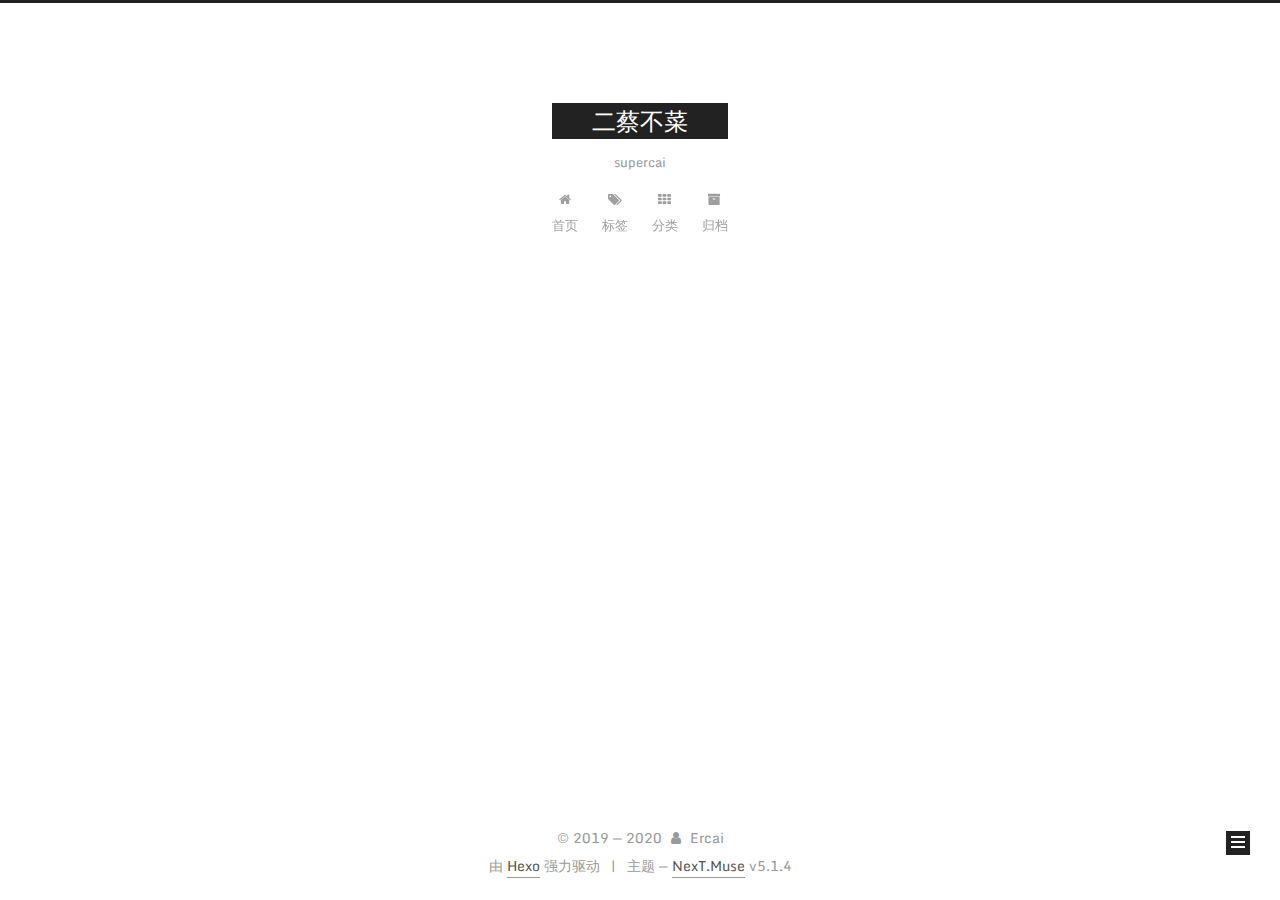
==== archives/index.html @ 33821947 "Site updated: 2020-01-08 11:43:09" ====
<!DOCTYPE html>



  


<html class="theme-next muse use-motion" lang="zh-Hans">
<head>
  <meta charset="UTF-8"/>
<meta http-equiv="X-UA-Compatible" content="IE=edge" />
<meta name="viewport" content="width=device-width, initial-scale=1, maximum-scale=1"/>
<meta name="theme-color" content="#222">









<meta http-equiv="Cache-Control" content="no-transform" />
<meta http-equiv="Cache-Control" content="no-siteapp" />
















  
  
  <link href="/lib/fancybox/source/jquery.fancybox.css?v=2.1.5" rel="stylesheet" type="text/css" />




  
  
  
  

  
    
    
  

  
    
      
    

    
  

  

  
    
      
    

    
  

  
    
      
    

    
  

  
    
    
    <link href="//fonts.googleapis.com/css?family=Monda:300,300italic,400,400italic,700,700italic|Roboto Slab:300,300italic,400,400italic,700,700italic|Lobster Two:300,300italic,400,400italic,700,700italic|PT Mono:300,300italic,400,400italic,700,700italic&subset=latin,latin-ext" rel="stylesheet" type="text/css">
  






<link href="/lib/font-awesome/css/font-awesome.min.css?v=4.6.2" rel="stylesheet" type="text/css" />

<link href="/css/main.css?v=5.1.4" rel="stylesheet" type="text/css" />


  <link rel="apple-touch-icon" sizes="180x180" href="/images/apple-touch-icon-next.png?v=5.1.4">


  <link rel="icon" type="image/png" sizes="32x32" href="/images/favicon-32x32-next.png?v=5.1.4">


  <link rel="icon" type="image/png" sizes="16x16" href="/images/favicon-16x16-next.png?v=5.1.4">


  <link rel="mask-icon" href="/images/logo.svg?v=5.1.4" color="#222">





  <meta name="keywords" content="hexo,博客，生活，技术，代码" />





  <link rel="alternate" href="/atom.xml" title="二蔡不菜" type="application/atom+xml" />






<meta name="description" content="爱折腾的码工，欢迎关注">
<meta property="og:type" content="website">
<meta property="og:title" content="二蔡不菜">
<meta property="og:url" content="http://yoursite.com/archives/index.html">
<meta property="og:site_name" content="二蔡不菜">
<meta property="og:description" content="爱折腾的码工，欢迎关注">
<meta property="article:author" content="Ercai">
<meta property="article:tag" content="‘Java">
<meta property="article:tag" content="SSM">
<meta property="article:tag" content="SpringBoot">
<meta property="article:tag" content="SpringCloud">
<meta property="article:tag" content="Vue">
<meta property="article:tag" content="ngnix’">
<meta name="twitter:card" content="summary">



<script type="text/javascript" id="hexo.configurations">
  var NexT = window.NexT || {};
  var CONFIG = {
    root: '/',
    scheme: 'Muse',
    version: '5.1.4',
    sidebar: {"position":"left","display":"post","offset":12,"b2t":false,"scrollpercent":false,"onmobile":false},
    fancybox: true,
    tabs: true,
    motion: {"enable":true,"async":false,"transition":{"post_block":"fadeIn","post_header":"slideDownIn","post_body":"slideDownIn","coll_header":"slideLeftIn","sidebar":"slideUpIn"}},
    duoshuo: {
      userId: '0',
      author: '博主'
    },
    algolia: {
      applicationID: '',
      apiKey: '',
      indexName: '',
      hits: {"per_page":10},
      labels: {"input_placeholder":"Search for Posts","hits_empty":"We didn't find any results for the search: ${query}","hits_stats":"${hits} results found in ${time} ms"}
    }
  };
</script>



  <link rel="canonical" href="http://yoursite.com/archives/"/>





  <title>归档 | 二蔡不菜</title>
  








<meta name="generator" content="Hexo 4.2.0"></head>

<body itemscope itemtype="http://schema.org/WebPage" lang="zh-Hans">

  
  
    
  

  <div class="container sidebar-position-left page-archive">
    <div class="headband"></div>

    <header id="header" class="header" itemscope itemtype="http://schema.org/WPHeader">
      <div class="header-inner"><div class="site-brand-wrapper">
  <div class="site-meta ">
    

    <div class="custom-logo-site-title">
      <a href="/"  class="brand" rel="start">
        <span class="logo-line-before"><i></i></span>
        <span class="site-title">二蔡不菜</span>
        <span class="logo-line-after"><i></i></span>
      </a>
    </div>
      
        <p class="site-subtitle">supercai</p>
      
  </div>

  <div class="site-nav-toggle">
    <button>
      <span class="btn-bar"></span>
      <span class="btn-bar"></span>
      <span class="btn-bar"></span>
    </button>
  </div>
</div>

<nav class="site-nav">
  

  
    <ul id="menu" class="menu">
      
        
        <li class="menu-item menu-item-home">
          <a href="/%20" rel="section">
            
              <i class="menu-item-icon fa fa-fw fa-home"></i> <br />
            
            首页
          </a>
        </li>
      
        
        <li class="menu-item menu-item-tags">
          <a href="/tags/%20" rel="section">
            
              <i class="menu-item-icon fa fa-fw fa-tags"></i> <br />
            
            标签
          </a>
        </li>
      
        
        <li class="menu-item menu-item-categories">
          <a href="/categories/%20" rel="section">
            
              <i class="menu-item-icon fa fa-fw fa-th"></i> <br />
            
            分类
          </a>
        </li>
      
        
        <li class="menu-item menu-item-archives">
          <a href="/archives/%20" rel="section">
            
              <i class="menu-item-icon fa fa-fw fa-archive"></i> <br />
            
            归档
          </a>
        </li>
      

      
    </ul>
  

  
</nav>



 </div>
    </header>

    <main id="main" class="main">
      <div class="main-inner">
        <div class="content-wrap">
          <div id="content" class="content">
            

  
  
  
  <div class="post-block archive">
    <div id="posts" class="posts-collapse">
      <span class="archive-move-on"></span>

      <span class="archive-page-counter">
        
        
        
          
        
        嗯..! 目前共计 1 篇日志。 继续努力。
      </span>

      

        
        
        

        
          
          <div class="collection-title">
            <h1 class="archive-year" id="archive-year-2020">2020</h1>
          </div>
        
        

        

  <article class="post post-type-normal" itemscope itemtype="http://schema.org/Article">
    <header class="post-header">

      <h2 class="post-title">
        
            <a class="post-title-link" href="/2020/01/08/hello-world/" itemprop="url">
              
                <span itemprop="name">Hello World</span>
              
            </a>
        
      </h2>

      <div class="post-meta">
        <time class="post-time" itemprop="dateCreated"
              datetime="2020-01-08T09:48:55+08:00"
              content="2020-01-08" >
          01-08
        </time>
      </div>

    </header>
  </article>



      

    </div>
  </div>
  
  
  

  



          </div>
          


          

        </div>
        
          
  
  <div class="sidebar-toggle">
    <div class="sidebar-toggle-line-wrap">
      <span class="sidebar-toggle-line sidebar-toggle-line-first"></span>
      <span class="sidebar-toggle-line sidebar-toggle-line-middle"></span>
      <span class="sidebar-toggle-line sidebar-toggle-line-last"></span>
    </div>
  </div>

  <aside id="sidebar" class="sidebar">
    
    <div class="sidebar-inner">

      

      

      <section class="site-overview-wrap sidebar-panel sidebar-panel-active">
        <div class="site-overview">
          <div class="site-author motion-element" itemprop="author" itemscope itemtype="http://schema.org/Person">
            
              <p class="site-author-name" itemprop="name">Ercai</p>
              <p class="site-description motion-element" itemprop="description">爱折腾的码工，欢迎关注</p>
          </div>

          <nav class="site-state motion-element">

            
              <div class="site-state-item site-state-posts">
              
                <a href="/archives/%20%7C%7C%20archive">
              
                  <span class="site-state-item-count">1</span>
                  <span class="site-state-item-name">日志</span>
                </a>
              </div>
            

            

            

          </nav>

          
            <div class="feed-link motion-element">
              <a href="/atom.xml" rel="alternate">
                <i class="fa fa-rss"></i>
                RSS
              </a>
            </div>
          

          
            <div class="links-of-author motion-element">
                
                  <span class="links-of-author-item">
                    <a href="https://github.com/supercai0125" target="_blank" title="GitHub">
                      
                        <i class="fa fa-fw fa-github"></i></a>
                  </span>
                
                  <span class="links-of-author-item">
                    <a href="mailto:csq18397395586@gmail.com" target="_blank" title="E-Mail">
                      
                        <i class="fa fa-fw fa-envelope"></i></a>
                  </span>
                
            </div>
          

          
          

          
          
            <div class="links-of-blogroll motion-element links-of-blogroll-block">
              <div class="links-of-blogroll-title">
                <i class="fa  fa-fw fa-list"></i>
                近期文章
              </div>
              <ul class="links-of-blogroll-list">
                
                  <li class="links-of-blogroll-item">
                    <a href="https://sun-xyu.github.io/2018/10/16/hexo_next_blog/" title="Hexo+NexT 打造一个炫酷博客" target="_blank">Hexo+NexT 打造一个炫酷博客</a>
                  </li>
                
                  <li class="links-of-blogroll-item">
                    <a href="https://sun-xyu.github.io/2018/10/14/hexo_create_blog/" title="Hexo 搭建个人博客" target="_blank">Hexo 搭建个人博客</a>
                  </li>
                
              </ul>
            </div>
          

          

        </div>
      </section>

      

      

    </div>
  </aside>


        
      </div>
    </main>

    <footer id="footer" class="footer">
      <div class="footer-inner">
        <div class="copyright">&copy; 2019 &mdash; <span itemprop="copyrightYear">2020</span>
  <span class="with-love">
    <i class="fa fa-user"></i>
  </span>
  <span class="author" itemprop="copyrightHolder">Ercai</span>

  
</div>


  <div class="powered-by">由 <a class="theme-link" target="_blank" href="https://hexo.io">Hexo</a> 强力驱动</div>



  <span class="post-meta-divider">|</span>



  <div class="theme-info">主题 &mdash; <a class="theme-link" target="_blank" href="https://github.com/iissnan/hexo-theme-next">NexT.Muse</a> v5.1.4</div>




        







        
      </div>
    </footer>

    
      <div class="back-to-top">
        <i class="fa fa-arrow-up"></i>
        
      </div>
    

    

  </div>

  

<script type="text/javascript">
  if (Object.prototype.toString.call(window.Promise) !== '[object Function]') {
    window.Promise = null;
  }
</script>









  












  
  
    <script type="text/javascript" src="/lib/jquery/index.js?v=2.1.3"></script>
  

  
  
    <script type="text/javascript" src="/lib/fastclick/lib/fastclick.min.js?v=1.0.6"></script>
  

  
  
    <script type="text/javascript" src="/lib/jquery_lazyload/jquery.lazyload.js?v=1.9.7"></script>
  

  
  
    <script type="text/javascript" src="/lib/velocity/velocity.min.js?v=1.2.1"></script>
  

  
  
    <script type="text/javascript" src="/lib/velocity/velocity.ui.min.js?v=1.2.1"></script>
  

  
  
    <script type="text/javascript" src="/lib/fancybox/source/jquery.fancybox.pack.js?v=2.1.5"></script>
  


  


  <script type="text/javascript" src="/js/src/utils.js?v=5.1.4"></script>

  <script type="text/javascript" src="/js/src/motion.js?v=5.1.4"></script>



  
  

  

  


  <script type="text/javascript" src="/js/src/bootstrap.js?v=5.1.4"></script>



  


  




	





  





  












  





  

  

  

  
  

  

  

  

</body>
</html>
---- css/main.css ----
/* normalize.css v3.0.2 | MIT License | git.io/normalize */
html {
  font-family: sans-serif; /* 1 */
  -ms-text-size-adjust: 100%; /* 2 */
  -webkit-text-size-adjust: 100%; /* 2 */
}
body {
  margin: 0;
}
article,
aside,
details,
figcaption,
figure,
footer,
header,
hgroup,
main,
menu,
nav,
section,
summary {
  display: block;
}
audio,
canvas,
progress,
video {
  display: inline-block; /* 1 */
  vertical-align: baseline; /* 2 */
}
audio:not([controls]) {
  display: none;
  height: 0;
}
[hidden],
template {
  display: none;
}
a {
  background-color: transparent;
}
a:active,
a:hover {
  outline: 0;
}
abbr[title] {
  border-bottom: 1px dotted;
}
b,
strong {
  font-weight: bold;
}
dfn {
  font-style: italic;
}
h1 {
  font-size: 2em;
  margin: 0.67em 0;
}
mark {
  background: #ff0;
  color: #000;
}
small {
  font-size: 80%;
}
sub,
sup {
  font-size: 75%;
  line-height: 0;
  position: relative;
  vertical-align: baseline;
}
sup {
  top: -0.5em;
}
sub {
  bottom: -0.25em;
}
img {
  border: 0;
}
svg:not(:root) {
  overflow: hidden;
}
figure {
  margin: 1em 40px;
}
hr {
  -moz-box-sizing: content-box;
  box-sizing: content-box;
  height: 0;
}
pre {
  overflow: auto;
}
code,
kbd,
pre,
samp {
  font-family: monospace, monospace;
  font-size: 1em;
}
button,
input,
optgroup,
select,
textarea {
  color: inherit; /* 1 */
  font: inherit; /* 2 */
  margin: 0; /* 3 */
}
button {
  overflow: visible;
}
button,
select {
  text-transform: none;
}
button,
html input[type="button"],
input[type="reset"],
input[type="submit"] {
  -webkit-appearance: button; /* 2 */
  cursor: pointer; /* 3 */
}
button[disabled],
html input[disabled] {
  cursor: default;
}
button::-moz-focus-inner,
input::-moz-focus-inner {
  border: 0;
  padding: 0;
}
input {
  line-height: normal;
}
input[type="checkbox"],
input[type="radio"] {
  box-sizing: border-box; /* 1 */
  padding: 0; /* 2 */
}
input[type="number"]::-webkit-inner-spin-button,
input[type="number"]::-webkit-outer-spin-button {
  height: auto;
}
input[type="search"] {
  -webkit-appearance: textfield; /* 1 */
  -moz-box-sizing: content-box;
  -webkit-box-sizing: content-box; /* 2 */
  box-sizing: content-box;
}
input[type="search"]::-webkit-search-cancel-button,
input[type="search"]::-webkit-search-decoration {
  -webkit-appearance: none;
}
fieldset {
  border: 1px solid #c0c0c0;
  margin: 0 2px;
  padding: 0.35em 0.625em 0.75em;
}
legend {
  border: 0; /* 1 */
  padding: 0; /* 2 */
}
textarea {
  overflow: auto;
}
optgroup {
  font-weight: bold;
}
table {
  border-collapse: collapse;
  border-spacing: 0;
}
td,
th {
  padding: 0;
}
::selection {
  background: #262a30;
  color: #fff;
}
body {
  position: relative;
  font-family: 'Monda', "PingFang SC", "Microsoft YaHei", sans-serif;
  font-size: 14px;
  line-height: 2;
  color: #555;
  background: #fff;
}
@media (max-width: 767px) {
  body {
    padding-right: 0 !important;
  }
}
@media (min-width: 768px) and (max-width: 991px) {
  body {
    padding-right: 0 !important;
  }
}
@media (min-width: 1600px) {
  body {
    font-size: 16px;
  }
}
h1,
h2,
h3,
h4,
h5,
h6 {
  margin: 0;
  padding: 0;
  font-weight: bold;
  line-height: 1.5;
  font-family: 'Roboto Slab', 'Monda', "PingFang SC", "Microsoft YaHei", sans-serif;
}
h2,
h3,
h4,
h5,
h6 {
  margin: 20px 0 15px;
}
h1 {
  font-size: 22px;
}
@media (max-width: 767px) {
  h1 {
    font-size: 18px;
  }
}
h2 {
  font-size: 20px;
}
@media (max-width: 767px) {
  h2 {
    font-size: 16px;
  }
}
h3 {
  font-size: 18px;
}
@media (max-width: 767px) {
  h3 {
    font-size: 14px;
  }
}
h4 {
  font-size: 16px;
}
@media (max-width: 767px) {
  h4 {
    font-size: 12px;
  }
}
h5 {
  font-size: 14px;
}
@media (max-width: 767px) {
  h5 {
    font-size: 10px;
  }
}
h6 {
  font-size: 12px;
}
@media (max-width: 767px) {
  h6 {
    font-size: 8px;
  }
}
p {
  margin: 0 0 20px 0;
}
a {
  color: #555;
  text-decoration: none;
  outline: none;
  border-bottom: 1px solid #999;
  word-wrap: break-word;
}
a:hover {
  color: #222;
  border-bottom-color: #222;
}
blockquote {
  margin: 0;
  padding: 0;
}
img {
  display: block;
  margin: auto;
  max-width: 100%;
  height: auto;
}
hr {
  margin: 40px 0;
  height: 3px;
  border: none;
  background-color: #ddd;
  background-image: repeating-linear-gradient(-45deg, #fff, #fff 4px, transparent 4px, transparent 8px);
}
blockquote {
  padding: 0 15px;
  color: #666;
  border-left: 4px solid #ddd;
}
blockquote cite::before {
  content: "-";
  padding: 0 5px;
}
dt {
  font-weight: 700;
}
dd {
  margin: 0;
  padding: 0;
}
kbd {
  border: 1px solid #ccc;
  border-radius: 0.2em;
  box-shadow: 0.1em 0.1em 0.2em rgba(0,0,0,0.1);
  background-color: #f9f9f9;
  font-family: inherit;
  background-image: -webkit-linear-gradient(top, #eee, #fff, #eee);
  padding: 0.1em 0.3em;
  white-space: nowrap;
}
.text-left {
  text-align: left;
}
.text-center {
  text-align: center;
}
.text-right {
  text-align: right;
}
.text-justify {
  text-align: justify;
}
.text-nowrap {
  white-space: nowrap;
}
.text-lowercase {
  text-transform: lowercase;
}
.text-uppercase {
  text-transform: uppercase;
}
.text-capitalize {
  text-transform: capitalize;
}
.center-block {
  display: block;
  margin-left: auto;
  margin-right: auto;
}
.clearfix:before,
.clearfix:after {
  content: " ";
  display: table;
}
.clearfix:after {
  clear: both;
}
.pullquote {
  width: 45%;
}
.pullquote.left {
  float: left;
  margin-left: 5px;
  margin-right: 10px;
}
.pullquote.right {
  float: right;
  margin-left: 10px;
  margin-right: 5px;
}
.affix.affix.affix {
  position: fixed;
}
.translation {
  margin-top: -20px;
  font-size: 14px;
  color: #999;
}
.scrollbar-measure {
  width: 100px;
  height: 100px;
  overflow: scroll;
  position: absolute;
  top: -9999px;
}
.use-motion .motion-element {
  opacity: 0;
}
table {
  margin: 20px 0;
  width: 100%;
  border-collapse: collapse;
  border-spacing: 0;
  border: 1px solid #ddd;
  font-size: 14px;
  table-layout: fixed;
  word-wrap: break-all;
}
table>tbody>tr:nth-of-type(odd) {
  background-color: #f9f9f9;
}
table>tbody>tr:hover {
  background-color: #f5f5f5;
}
caption,
th,
td {
  padding: 8px;
  text-align: left;
  vertical-align: middle;
  font-weight: normal;
}
th,
td {
  border-bottom: 3px solid #ddd;
  border-right: 1px solid #eee;
}
th {
  padding-bottom: 10px;
  font-weight: 700;
}
td {
  border-bottom-width: 1px;
}
html,
body {
  height: 100%;
}
.container {
  position: relative;
  min-height: 100%;
}
.header-inner {
  margin: 0 auto;
  padding: 100px 0 70px;
  width: 700px;
}
@media (min-width: 1600px) {
  .container .header-inner {
    width: 900px;
  }
}
.main {
  padding-bottom: 150px;
}
.main-inner {
  margin: 0 auto;
  width: 700px;
}
@media (min-width: 1600px) {
  .container .main-inner {
    width: 900px;
  }
}
.footer {
  position: absolute;
  left: 0;
  bottom: 0;
  width: 100%;
  min-height: 50px;
}
.footer-inner {
  box-sizing: border-box;
  margin: 20px auto;
  width: 700px;
}
@media (min-width: 1600px) {
  .container .footer-inner {
    width: 900px;
  }
}
pre,
.highlight {
  overflow: auto;
  margin: 20px 0;
  padding: 0;
  font-size: 13px;
  color: #4d4d4c;
  background: #f7f7f7;
  line-height: 1.6;
}
pre,
code {
  font-family: 'PT Mono', consolas, Menlo, "PingFang SC", "Microsoft YaHei", monospace;
}
code {
  padding: 2px 4px;
  word-wrap: break-word;
  color: #555;
  background: #eee;
  border-radius: 3px;
  font-size: 13px;
}
pre {
  padding: 10px;
}
pre code {
  padding: 0;
  color: #4d4d4c;
  background: none;
  text-shadow: none;
}
.highlight {
  border-radius: 1px;
}
.highlight pre {
  border: none;
  margin: 0;
  padding: 10px 0;
}
.highlight table {
  margin: 0;
  width: auto;
  border: none;
}
.highlight td {
  border: none;
  padding: 0;
}
.highlight figcaption {
  font-size: 1em;
  color: #4d4d4c;
  line-height: 1em;
  margin-bottom: 1em;
}
.highlight figcaption:before,
.highlight figcaption:after {
  content: " ";
  display: table;
}
.highlight figcaption:after {
  clear: both;
}
.highlight figcaption a {
  float: right;
  color: #4d4d4c;
}
.highlight figcaption a:hover {
  border-bottom-color: #4d4d4c;
}
.highlight .gutter pre {
  padding-left: 10px;
  padding-right: 10px;
  color: #869194;
  text-align: right;
  background-color: #eff2f3;
}
.highlight .code pre {
  width: 100%;
  padding-left: 10px;
  padding-right: 10px;
  background-color: #f7f7f7;
}
.highlight .line {
  height: 20px;
}
.gutter {
  -webkit-user-select: none;
  -moz-user-select: none;
  -ms-user-select: none;
  user-select: none;
}
.gist table {
  width: auto;
}
.gist table td {
  border: none;
}
pre .deletion {
  background: #fdd;
}
pre .addition {
  background: #dfd;
}
pre .meta {
  color: #8959a8;
}
pre .comment {
  color: #8e908c;
}
pre .variable,
pre .attribute,
pre .tag,
pre .regexp,
pre .ruby .constant,
pre .xml .tag .title,
pre .xml .pi,
pre .xml .doctype,
pre .html .doctype,
pre .css .id,
pre .css .class,
pre .css .pseudo {
  color: #c82829;
}
pre .number,
pre .preprocessor,
pre .built_in,
pre .literal,
pre .params,
pre .constant,
pre .command {
  color: #f5871f;
}
pre .ruby .class .title,
pre .css .rules .attribute,
pre .string,
pre .value,
pre .inheritance,
pre .header,
pre .ruby .symbol,
pre .xml .cdata,
pre .special,
pre .number,
pre .formula {
  color: #718c00;
}
pre .title,
pre .css .hexcolor {
  color: #3e999f;
}
pre .function,
pre .python .decorator,
pre .python .title,
pre .ruby .function .title,
pre .ruby .title .keyword,
pre .perl .sub,
pre .javascript .title,
pre .coffeescript .title {
  color: #4271ae;
}
pre .keyword,
pre .javascript .function {
  color: #8959a8;
}
.full-image.full-image.full-image.full-image {
  border: none;
  max-width: 100%;
  width: auto;
  margin: 20px auto 25px;
}
@media (min-width: 992px) {
  .full-image.full-image.full-image.full-image {
    max-width: none;
    width: 110%;
    margin: 25px -5%;
  }
}
.blockquote-center,
.page-home .post-type-quote blockquote,
.page-post-detail .post-type-quote blockquote {
  position: relative;
  margin: 40px 0;
  padding: 0;
  border-left: none;
  text-align: center;
}
.blockquote-center::before,
.page-home .post-type-quote blockquote::before,
.page-post-detail .post-type-quote blockquote::before,
.blockquote-center::after,
.page-home .post-type-quote blockquote::after,
.page-post-detail .post-type-quote blockquote::after {
  position: absolute;
  content: ' ';
  display: block;
  width: 100%;
  height: 24px;
  opacity: 0.2;
  background-repeat: no-repeat;
  background-position: 0 -6px;
  background-size: 22px 22px;
}
.blockquote-center::before,
.page-home .post-type-quote blockquote::before,
.page-post-detail .post-type-quote blockquote::before {
  top: -20px;
  background-image: url("../images/quote-l.svg");
  border-top: 1px solid #ccc;
}
.blockquote-center::after,
.page-home .post-type-quote blockquote::after,
.page-post-detail .post-type-quote blockquote::after {
  bottom: -20px;
  background-image: url("../images/quote-r.svg");
  border-bottom: 1px solid #ccc;
  background-position: 100% 8px;
}
.blockquote-center p,
.page-home .post-type-quote blockquote p,
.page-post-detail .post-type-quote blockquote p,
.blockquote-center div,
.page-home .post-type-quote blockquote div,
.page-post-detail .post-type-quote blockquote div {
  text-align: center;
}
.post .post-body .group-picture img {
  box-sizing: border-box;
  padding: 0 3px;
  border: none;
}
.post .group-picture-row {
  overflow: hidden;
  margin-top: 6px;
}
.post .group-picture-row:first-child {
  margin-top: 0;
}
.post .group-picture-column {
  float: left;
}
.page-post-detail .post-body .group-picture-column {
  float: none;
  margin-top: 10px;
  width: auto !important;
}
.page-post-detail .post-body .group-picture-column img {
  margin: 0 auto;
}
.page-archive .group-picture-container {
  overflow: hidden;
}
.page-archive .group-picture-row {
  float: left;
}
.page-archive .group-picture-row:first-child {
  margin-top: 6px;
}
.page-archive .group-picture-column {
  max-width: 150px;
  max-height: 150px;
}
.post-body .note {
  position: relative;
  padding: 15px;
  margin-bottom: 20px;
  border: 1px solid #eee;
  border-left-width: 5px;
  border-radius: 3px;
}
.post-body .note h2,
.post-body .note h3,
.post-body .note h4,
.post-body .note h5,
.post-body .note h6 {
  margin-top: 0;
  margin-bottom: 0;
  border-bottom: initial;
  padding-top: 0 !important;
}
.post-body .note p:first-child,
.post-body .note ul:first-child,
.post-body .note ol:first-child,
.post-body .note table:first-child,
.post-body .note pre:first-child,
.post-body .note blockquote:first-child {
  margin-top: 0;
}
.post-body .note p:last-child,
.post-body .note ul:last-child,
.post-body .note ol:last-child,
.post-body .note table:last-child,
.post-body .note pre:last-child,
.post-body .note blockquote:last-child {
  margin-bottom: 0;
}
.post-body .note.default {
  border-left-color: #777;
}
.post-body .note.default h2,
.post-body .note.default h3,
.post-body .note.default h4,
.post-body .note.default h5,
.post-body .note.default h6 {
  color: #777;
}
.post-body .note.primary {
  border-left-color: #6f42c1;
}
.post-body .note.primary h2,
.post-body .note.primary h3,
.post-body .note.primary h4,
.post-body .note.primary h5,
.post-body .note.primary h6 {
  color: #6f42c1;
}
.post-body .note.info {
  border-left-color: #428bca;
}
.post-body .note.info h2,
.post-body .note.info h3,
.post-body .note.info h4,
.post-body .note.info h5,
.post-body .note.info h6 {
  color: #428bca;
}
.post-body .note.success {
  border-left-color: #5cb85c;
}
.post-body .note.success h2,
.post-body .note.success h3,
.post-body .note.success h4,
.post-body .note.success h5,
.post-body .note.success h6 {
  color: #5cb85c;
}
.post-body .note.warning {
  border-left-color: #f0ad4e;
}
.post-body .note.warning h2,
.post-body .note.warning h3,
.post-body .note.warning h4,
.post-body .note.warning h5,
.post-body .note.warning h6 {
  color: #f0ad4e;
}
.post-body .note.danger {
  border-left-color: #d9534f;
}
.post-body .note.danger h2,
.post-body .note.danger h3,
.post-body .note.danger h4,
.post-body .note.danger h5,
.post-body .note.danger h6 {
  color: #d9534f;
}
.post-body .label {
  display: inline;
  padding: 0 2px;
  white-space: nowrap;
}
.post-body .label.default {
  background-color: #f0f0f0;
}
.post-body .label.primary {
  background-color: #efe6f7;
}
.post-body .label.info {
  background-color: #e5f2f8;
}
.post-body .label.success {
  background-color: #e7f4e9;
}
.post-body .label.warning {
  background-color: #fcf6e1;
}
.post-body .label.danger {
  background-color: #fae8eb;
}
.post-body .tabs {
  position: relative;
  display: block;
  margin-bottom: 20px;
  padding-top: 10px;
}
.post-body .tabs ul.nav-tabs {
  margin: 0;
  padding: 0;
  display: flex;
  margin-bottom: -1px;
}
@media (max-width: 413px) {
  .post-body .tabs ul.nav-tabs {
    display: block;
    margin-bottom: 5px;
  }
}
.post-body .tabs ul.nav-tabs li.tab {
  list-style-type: none !important;
  margin: 0 0.25em 0 0;
  border-top: 3px solid transparent;
  border-left: 1px solid transparent;
  border-right: 1px solid transparent;
}
@media (max-width: 413px) {
  .post-body .tabs ul.nav-tabs li.tab {
    margin: initial;
    border-top: 1px solid transparent;
    border-left: 3px solid transparent;
    border-right: 1px solid transparent;
    border-bottom: 1px solid transparent;
  }
}
.post-body .tabs ul.nav-tabs li.tab a {
  outline: 0;
  border-bottom: initial;
  display: block;
  line-height: 1.8em;
  padding: 0.25em 0.75em;
  transition-duration: 0.2s;
  transition-timing-function: ease-out;
  transition-delay: 0s;
}
.post-body .tabs ul.nav-tabs li.tab a i {
  width: 1.285714285714286em;
}
.post-body .tabs ul.nav-tabs li.tab.active {
  border-top: 3px solid #fc6423;
  border-left: 1px solid #ddd;
  border-right: 1px solid #ddd;
  background-color: #fff;
}
@media (max-width: 413px) {
  .post-body .tabs ul.nav-tabs li.tab.active {
    border-top: 1px solid #ddd;
    border-left: 3px solid #fc6423;
    border-right: 1px solid #ddd;
    border-bottom: 1px solid #ddd;
  }
}
.post-body .tabs ul.nav-tabs li.tab.active a {
  cursor: default;
  color: #555;
}
.post-body .tabs .tab-content {
  background-color: #fff;
}
.post-body .tabs .tab-content .tab-pane {
  border: 1px solid #ddd;
  padding: 20px 20px 0 20px;
}
.post-body .tabs .tab-content .tab-pane:not(.active) {
  display: none !important;
}
.post-body .tabs .tab-content .tab-pane.active {
  display: block !important;
}
.btn {
  display: inline-block;
  padding: 0 20px;
  font-size: 14px;
  color: #fff;
  background: #222;
  border: 2px solid #222;
  text-decoration: none;
  border-radius: 0;
  transition-property: background-color;
  transition-duration: 0.2s;
  transition-timing-function: ease-in-out;
  transition-delay: 0s;
  line-height: 2;
}
.btn:hover {
  border-color: #222;
  color: #222;
  background: #fff;
}
.btn +.btn {
  margin: 0 0 8px 8px;
}
.btn .fa-fw {
  width: 1.285714285714286em;
  text-align: left;
}
.btn-bar {
  display: block;
  width: 22px;
  height: 2px;
  background: #555;
  border-radius: 1px;
}
.btn-bar+.btn-bar {
  margin-top: 4px;
}
.pagination {
  margin: 120px 0 40px;
  text-align: center;
  border-top: 1px solid #eee;
}
.page-number-basic,
.pagination .prev,
.pagination .next,
.pagination .page-number,
.pagination .space {
  display: inline-block;
  position: relative;
  top: -1px;
  margin: 0 10px;
  padding: 0 11px;
}
@media (max-width: 767px) {
  .page-number-basic,
  .pagination .prev,
  .pagination .next,
  .pagination .page-number,
  .pagination .space {
    margin: 0 5px;
  }
}
.pagination .prev,
.pagination .next,
.pagination .page-number {
  border-bottom: 0;
  border-top: 1px solid #eee;
  transition-property: border-color;
  transition-duration: 0.2s;
  transition-timing-function: ease-in-out;
  transition-delay: 0s;
}
.pagination .prev:hover,
.pagination .next:hover,
.pagination .page-number:hover {
  border-top-color: #222;
}
.pagination .space {
  padding: 0;
  margin: 0;
}
.pagination .prev {
  margin-left: 0;
}
.pagination .next {
  margin-right: 0;
}
.pagination .page-number.current {
  color: #fff;
  background: #ccc;
  border-top-color: #ccc;
}
@media (max-width: 767px) {
  .pagination {
    border-top: none;
  }
  .pagination .prev,
  .pagination .next,
  .pagination .page-number {
    margin-bottom: 10px;
    border-top: 0;
    border-bottom: 1px solid #eee;
    padding: 0 10px;
  }
  .pagination .prev:hover,
  .pagination .next:hover,
  .pagination .page-number:hover {
    border-bottom-color: #222;
  }
}
.comments {
  margin: 60px 20px 0;
}
.tag-cloud {
  text-align: center;
}
.tag-cloud a {
  display: inline-block;
  margin: 10px;
}
.back-to-top {
  box-sizing: border-box;
  position: fixed;
  bottom: -100px;
  right: 30px;
  z-index: 1050;
  padding: 0 6px;
  width: 24px;
  background: #222;
  font-size: 12px;
  opacity: 1;
  color: #fff;
  cursor: pointer;
  text-align: center;
  -webkit-transform: translateZ(0);
  transition-property: bottom;
  transition-duration: 0.2s;
  transition-timing-function: ease-in-out;
  transition-delay: 0s;
}
@media (min-width: 768px) and (max-width: 991px) {
  .back-to-top {
    display: none !important;
  }
}
@media (max-width: 767px) {
  .back-to-top {
    display: none !important;
  }
}
.back-to-top.back-to-top-on {
  bottom: 19px;
}
.header {
  background: transparent;
}
.header-inner {
  position: relative;
}
.headband {
  height: 3px;
  background: #222;
}
.site-meta {
  margin: 0;
  text-align: center;
}
@media (max-width: 767px) {
  .site-meta {
    text-align: center;
  }
}
.brand {
  position: relative;
  display: inline-block;
  padding: 0 40px;
  color: #fff;
  background: #222;
  border-bottom: none;
}
.brand:hover {
  color: #fff;
}
.logo {
  display: inline-block;
  margin-right: 5px;
  line-height: 36px;
  vertical-align: top;
}
.site-title {
  display: inline-block;
  vertical-align: top;
  line-height: 36px;
  font-size: 24px;
  font-weight: normal;
  font-family: 'Lobster Two', 'Monda', "PingFang SC", "Microsoft YaHei", sans-serif;
}
.site-subtitle {
  margin-top: 10px;
  font-size: 13px;
  color: #999;
}
.use-motion .brand {
  opacity: 0;
}
.use-motion .logo,
.use-motion .site-title,
.use-motion .site-subtitle {
  opacity: 0;
  position: relative;
  top: -10px;
}
.site-nav-toggle {
  display: none;
  position: absolute;
  top: 10px;
  left: 10px;
}
@media (max-width: 767px) {
  .site-nav-toggle {
    display: block;
  }
}
.site-nav-toggle button {
  margin-top: 2px;
  padding: 9px 10px;
  background: transparent;
  border: none;
}
@media (max-width: 767px) {
  .site-nav {
    display: none;
    margin: 0 -10px;
    padding: 0 10px;
    clear: both;
    border-top: 1px solid #ddd;
  }
}
@media (min-width: 768px) and (max-width: 991px) {
  .site-nav {
    display: block !important;
  }
}
@media (min-width: 992px) {
  .site-nav {
    display: block !important;
  }
}
.menu {
  margin-top: 20px;
  padding-left: 0;
  text-align: center;
}
.menu .menu-item {
  display: inline-block;
  margin: 0 10px;
  list-style: none;
}
@media screen and (max-width: 767px) {
  .menu .menu-item {
    margin-top: 10px;
  }
}
.menu .menu-item a {
  display: block;
  font-size: 13px;
  line-height: inherit;
  border-bottom: 1px solid transparent;
  transition-property: border-color;
  transition-duration: 0.2s;
  transition-timing-function: ease-in-out;
  transition-delay: 0s;
}
.menu .menu-item a:hover {
  border-bottom-color: #222;
}
.menu .menu-item .fa {
  margin-right: 5px;
}
.use-motion .menu-item {
  opacity: 0;
}
.post-body {
  font-family: 'Monda', "PingFang SC", "Microsoft YaHei", sans-serif;
}
@media (max-width: 767px) {
  .post-body {
    word-break: break-word;
  }
}
.post-body .fancybox img {
  display: block !important;
  margin: 0 auto;
  cursor: pointer;
  cursor: zoom-in;
  cursor: -webkit-zoom-in;
}
.post-body .image-caption,
.post-body .figure .caption {
  margin: -20px auto 15px;
  text-align: center;
  font-size: 14px;
  color: #999;
  font-weight: bold;
  line-height: 1;
}
.post-sticky-flag {
  display: inline-block;
  font-size: 16px;
  -ms-transform: rotate(30deg);
  -webkit-transform: rotate(30deg);
  -moz-transform: rotate(30deg);
  -ms-transform: rotate(30deg);
  -o-transform: rotate(30deg);
  transform: rotate(30deg);
}
.use-motion .post-block,
.use-motion .pagination,
.use-motion .comments {
  opacity: 0;
}
.use-motion .post-header {
  opacity: 0;
}
.use-motion .post-body {
  opacity: 0;
}
.use-motion .collection-title {
  opacity: 0;
}
.posts-expand {
  padding-top: 40px;
}
@media (max-width: 767px) {
  .posts-expand {
    margin: 0 20px;
  }
  .post-body pre .gutter pre {
    padding-right: 10px;
  }
  .post-body .highlight {
    margin-left: 0px;
    margin-right: 0px;
    padding: 0;
  }
  .post-body .highlight .gutter pre {
    padding-right: 10px;
  }
}
@media (min-width: 992px) {
  .posts-expand .post-body {
    text-align: justify;
  }
}
.posts-expand .post-body h2,
.posts-expand .post-body h3,
.posts-expand .post-body h4,
.posts-expand .post-body h5,
.posts-expand .post-body h6 {
  padding-top: 10px;
}
.posts-expand .post-body h2 .header-anchor,
.posts-expand .post-body h3 .header-anchor,
.posts-expand .post-body h4 .header-anchor,
.posts-expand .post-body h5 .header-anchor,
.posts-expand .post-body h6 .header-anchor {
  float: right;
  margin-left: 10px;
  color: #ccc;
  border-bottom-style: none;
  visibility: hidden;
}
.posts-expand .post-body h2 .header-anchor:hover,
.posts-expand .post-body h3 .header-anchor:hover,
.posts-expand .post-body h4 .header-anchor:hover,
.posts-expand .post-body h5 .header-anchor:hover,
.posts-expand .post-body h6 .header-anchor:hover {
  color: inherit;
}
.posts-expand .post-body h2:hover .header-anchor,
.posts-expand .post-body h3:hover .header-anchor,
.posts-expand .post-body h4:hover .header-anchor,
.posts-expand .post-body h5:hover .header-anchor,
.posts-expand .post-body h6:hover .header-anchor {
  visibility: visible;
}
.posts-expand .post-body ul li {
  list-style: circle;
}
.posts-expand .post-body img {
  box-sizing: border-box;
  margin: auto;
  padding: 3px;
  border: 1px solid #ddd;
}
.posts-expand .post-body .fancybox img {
  margin: 0 auto 25px;
}
@media (max-width: 767px) {
  .posts-collapse {
    margin: 0 20px;
  }
  .posts-collapse .post-title,
  .posts-collapse .post-meta {
    display: block;
    width: auto;
    text-align: left;
  }
}
.posts-collapse {
  position: relative;
  z-index: 1010;
  margin-left: 55px;
}
.posts-collapse::after {
  content: " ";
  position: absolute;
  top: 20px;
  left: 0;
  margin-left: -2px;
  width: 4px;
  height: 100%;
  background: #f5f5f5;
  z-index: -1;
}
@media (max-width: 767px) {
  .posts-collapse {
    margin: 0 20px;
  }
}
.posts-collapse .collection-title {
  position: relative;
  margin: 60px 0;
}
.posts-collapse .collection-title h1,
.posts-collapse .collection-title h2 {
  margin-left: 20px;
}
.posts-collapse .collection-title small {
  color: #bbb;
  margin-left: 5px;
}
.posts-collapse .collection-title::before {
  content: " ";
  position: absolute;
  left: 0;
  top: 50%;
  margin-left: -4px;
  margin-top: -4px;
  width: 8px;
  height: 8px;
  background: #bbb;
  border-radius: 50%;
}
.posts-collapse .post {
  margin: 30px 0;
}
.posts-collapse .post-header {
  position: relative;
  transition-duration: 0.2s;
  transition-timing-function: ease-in-out;
  transition-delay: 0s;
  transition-property: border;
  border-bottom: 1px dashed #ccc;
}
.posts-collapse .post-header::before {
  content: " ";
  position: absolute;
  left: 0;
  top: 12px;
  width: 6px;
  height: 6px;
  margin-left: -4px;
  background: #bbb;
  border-radius: 50%;
  border: 1px solid #fff;
  transition-duration: 0.2s;
  transition-timing-function: ease-in-out;
  transition-delay: 0s;
  transition-property: background;
}
.posts-collapse .post-header:hover {
  border-bottom-color: #666;
}
.posts-collapse .post-header:hover::before {
  background: #222;
}
.posts-collapse .post-meta {
  position: absolute;
  font-size: 12px;
  left: 20px;
  top: 5px;
}
.posts-collapse .post-comments-count {
  display: none;
}
.posts-collapse .post-title {
  margin-left: 60px;
  font-size: 16px;
  font-weight: normal;
  line-height: inherit;
}
.posts-collapse .post-title::after {
  margin-left: 3px;
  opacity: 0.6;
}
.posts-collapse .post-title a {
  color: #666;
  border-bottom: none;
}
.page-home .post-type-quote .post-header,
.page-post-detail .post-type-quote .post-header,
.page-home .post-type-quote .post-tags,
.page-post-detail .post-type-quote .post-tags {
  display: none;
}
.posts-expand .post-title {
  text-align: center;
  word-break: break-word;
  font-weight: 400;
}
.posts-expand .post-title-link {
  display: inline-block;
  position: relative;
  color: #555;
  border-bottom: none;
  line-height: 1.2;
  vertical-align: top;
}
.posts-expand .post-title-link::before {
  content: "";
  position: absolute;
  width: 100%;
  height: 2px;
  bottom: 0;
  left: 0;
  background-color: #000;
  visibility: hidden;
  -webkit-transform: scaleX(0);
  -moz-transform: scaleX(0);
  -ms-transform: scaleX(0);
  -o-transform: scaleX(0);
  transform: scaleX(0);
  transition-duration: 0.2s;
  transition-timing-function: ease-in-out;
  transition-delay: 0s;
}
.posts-expand .post-title-link:hover::before {
  visibility: visible;
  -webkit-transform: scaleX(1);
  -moz-transform: scaleX(1);
  -ms-transform: scaleX(1);
  -o-transform: scaleX(1);
  transform: scaleX(1);
}
.posts-expand .post-title-link .fa {
  font-size: 16px;
}
.posts-expand .post-meta {
  margin: 3px 0 60px 0;
  color: #999;
  font-family: 'Monda', "PingFang SC", "Microsoft YaHei", sans-serif;
  font-size: 12px;
  text-align: center;
}
.posts-expand .post-meta .post-category-list {
  display: inline-block;
  margin: 0;
  padding: 3px;
}
.posts-expand .post-meta .post-category-list-link {
  color: #999;
}
.posts-expand .post-meta .post-description {
  font-size: 14px;
  margin-top: 2px;
}
.post-meta-divider {
  margin: 0 0.5em;
}
.post-meta-item-icon {
  margin-right: 3px;
}
@media (min-width: 768px) and (max-width: 991px) {
  .post-meta-item-icon {
    display: inline-block;
  }
}
@media (max-width: 767px) {
  .post-meta-item-icon {
    display: inline-block;
  }
}
@media (min-width: 768px) and (max-width: 991px) {
  .post-meta-item-text {
    display: none;
  }
}
@media (max-width: 767px) {
  .post-meta-item-text {
    display: none;
  }
}
@media (max-width: 767px) {
  .posts-expand .post-comments-count {
    display: none;
  }
}
.post-button {
  margin-top: 40px;
}
.posts-expand .post-tags {
  margin-top: 40px;
  text-align: center;
}
.posts-expand .post-tags a {
  display: inline-block;
  margin-right: 10px;
  font-size: 13px;
}
.post-nav {
  display: table;
  margin-top: 15px;
  width: 100%;
  border-top: 1px solid #eee;
}
.post-nav-divider {
  display: table-cell;
  width: 10%;
}
.post-nav-item {
  display: table-cell;
  padding: 10px 0 0 0;
  width: 45%;
  vertical-align: top;
}
.post-nav-item a {
  position: relative;
  display: block;
  line-height: 25px;
  font-size: 14px;
  color: #555;
  border-bottom: none;
}
.post-nav-item a:hover {
  color: #222;
  border-bottom: none;
}
.post-nav-item a:active {
  top: 2px;
}
.post-nav-item .fa {
  position: absolute;
  top: 8px;
  left: 0;
  font-size: 12px;
}
.post-nav-next a {
  padding-left: 15px;
}
.post-nav-prev {
  text-align: right;
}
.post-nav-prev a {
  padding-right: 15px;
}
.post-nav-prev .fa {
  right: 0;
  left: auto;
}
.posts-expand .post-eof {
  display: block;
  margin: 80px auto 60px;
  width: 8%;
  height: 1px;
  background: #ccc;
  text-align: center;
}
.post:last-child .post-eof.post-eof.post-eof {
  display: none;
}
.post-gallery {
  display: table;
  table-layout: fixed;
  width: 100%;
  border-collapse: separate;
}
.post-gallery-row {
  display: table-row;
}
.post-gallery .post-gallery-img {
  display: table-cell;
  text-align: center;
  vertical-align: middle;
  border: none;
}
.post-gallery .post-gallery-img img {
  max-width: 100%;
  max-height: 100%;
  border: none;
}
.fancybox-close,
.fancybox-close:hover {
  border: none;
}
.rtl.post-body p,
.rtl.post-body a,
.rtl.post-body h1,
.rtl.post-body h2,
.rtl.post-body h3,
.rtl.post-body h4,
.rtl.post-body h5,
.rtl.post-body h6,
.rtl.post-body li,
.rtl.post-body ul,
.rtl.post-body ol {
  direction: rtl;
  font-family: UKIJ Ekran;
}
.rtl.post-title {
  font-family: UKIJ Ekran;
}
.sidebar {
  position: fixed;
  right: 0;
  top: 0;
  bottom: 0;
  width: 0;
  z-index: 1040;
  box-shadow: inset 0 2px 6px #000;
  background: #222;
  -webkit-transform: translateZ(0);
}
.sidebar a {
  color: #999;
  border-bottom-color: #555;
}
.sidebar a:hover {
  color: #eee;
}
@media (min-width: 768px) and (max-width: 991px) {
  .sidebar {
    display: none !important;
  }
}
@media (max-width: 767px) {
  .sidebar {
    display: none !important;
  }
}
.sidebar-inner {
  position: relative;
  padding: 20px 10px;
  color: #999;
  text-align: center;
}
.site-overview-wrap {
  overflow: hidden;
}
.site-overview {
  overflow-y: auto;
  overflow-x: hidden;
}
.sidebar-toggle {
  position: fixed;
  right: 30px;
  bottom: 45px;
  width: 14px;
  height: 14px;
  padding: 5px;
  background: #222;
  line-height: 0;
  z-index: 1050;
  cursor: pointer;
  -webkit-transform: translateZ(0);
}
@media (min-width: 768px) and (max-width: 991px) {
  .sidebar-toggle {
    display: none !important;
  }
}
@media (max-width: 767px) {
  .sidebar-toggle {
    display: none !important;
  }
}
.sidebar-toggle-line {
  position: relative;
  display: inline-block;
  vertical-align: top;
  height: 2px;
  width: 100%;
  background: #fff;
  margin-top: 3px;
}
.sidebar-toggle-line:first-child {
  margin-top: 0;
}
.site-author-image {
  display: block;
  margin: 0 auto;
  padding: 2px;
  max-width: 96px;
  height: auto;
  border: 2px solid #333;
}
.site-author-name {
  margin: 5px 0 0;
  text-align: center;
  color: #f5f5f5;
  font-weight: normal;
}
.site-description {
  margin-top: 5px;
  text-align: center;
  font-size: 14px;
  color: #999;
}
.site-state {
  overflow: hidden;
  line-height: 1.4;
  white-space: nowrap;
  text-align: center;
}
.site-state-item {
  display: inline-block;
  padding: 0 15px;
  border-left: 1px solid #333;
}
.site-state-item:first-child {
  border-left: none;
}
.site-state-item a {
  border-bottom: none;
}
.site-state-item-count {
  display: block;
  text-align: center;
  color: inherit;
  font-weight: 600;
  font-size: 18px;
}
.site-state-item-name {
  font-size: 13px;
  color: inherit;
}
.feed-link {
  margin-top: 20px;
}
.feed-link a {
  display: inline-block;
  padding: 0 15px;
  color: #fc6423;
  border: 1px solid #fc6423;
  border-radius: 4px;
}
.feed-link a i {
  color: #fc6423;
  font-size: 14px;
}
.feed-link a:hover {
  color: #fff;
  background: #fc6423;
}
.feed-link a:hover i {
  color: #fff;
}
.links-of-author {
  margin-top: 20px;
}
.links-of-author a {
  display: inline-block;
  vertical-align: middle;
  margin-right: 10px;
  margin-bottom: 10px;
  border-bottom-color: #555;
  font-size: 13px;
}
.links-of-author a:before {
  display: inline-block;
  vertical-align: middle;
  margin-right: 3px;
  content: " ";
  width: 4px;
  height: 4px;
  border-radius: 50%;
  background: #21ffbe;
}
.links-of-blogroll {
  font-size: 13px;
}
.links-of-blogroll-title {
  margin-top: 20px;
  font-size: 14px;
  font-weight: 600;
}
.links-of-blogroll-list {
  margin: 0;
  padding: 0;
  list-style: none;
}
.links-of-blogroll-item {
  padding: 2px 10px;
}
.links-of-blogroll-item a {
  max-width: 280px;
  box-sizing: border-box;
  display: inline-block;
  overflow: hidden;
  white-space: nowrap;
  text-overflow: ellipsis;
}
.sidebar-nav {
  margin: 0 0 20px;
  padding-left: 0;
}
.sidebar-nav li {
  display: inline-block;
  cursor: pointer;
  border-bottom: 1px solid transparent;
  font-size: 14px;
  color: #555;
}
.sidebar-nav li:hover {
  color: #f5f5f5;
}
.page-post-detail .sidebar-nav-toc {
  padding: 0 5px;
}
.page-post-detail .sidebar-nav-overview {
  margin-left: 10px;
}
.sidebar-nav .sidebar-nav-active {
  color: #87daff;
  border-bottom-color: #87daff;
}
.sidebar-nav .sidebar-nav-active:hover {
  color: #87daff;
}
.sidebar-panel {
  display: none;
}
.sidebar-panel-active {
  display: block;
}
.post-toc-empty {
  font-size: 14px;
  color: #666;
}
.post-toc-wrap {
  overflow: hidden;
}
.post-toc {
  overflow: auto;
}
.post-toc ol {
  margin: 0;
  padding: 0 2px 5px 10px;
  text-align: left;
  list-style: none;
  font-size: 14px;
}
.post-toc ol > ol {
  padding-left: 0;
}
.post-toc ol a {
  transition-duration: 0.2s;
  transition-timing-function: ease-in-out;
  transition-delay: 0s;
  transition-property: all;
  color: #999;
  border-bottom-color: #555;
}
.post-toc ol a:hover {
  color: #ccc;
  border-bottom-color: #ccc;
}
.post-toc .nav-item {
  overflow: hidden;
  text-overflow: ellipsis;
  text-align: justify;
  white-space: nowrap;
  line-height: 1.8;
}
.post-toc .nav .nav-child {
  display: none;
}
.post-toc .nav .active > .nav-child {
  display: block;
}
.post-toc .nav .active-current > .nav-child {
  display: block;
}
.post-toc .nav .active-current > .nav-child > .nav-item {
  display: block;
}
.post-toc .nav .active > a {
  color: #87daff;
  border-bottom-color: #87daff;
}
.post-toc .nav .active-current > a {
  color: #87daff;
}
.post-toc .nav .active-current > a:hover {
  color: #87daff;
}
.footer {
  font-size: 14px;
  color: #999;
}
.footer img {
  border: none;
}
.footer-inner {
  text-align: center;
}
.with-love {
  display: inline-block;
  margin: 0 5px;
}
.powered-by,
.theme-info {
  display: inline-block;
}
.cc-license {
  margin-top: 10px;
  text-align: center;
}
.cc-license .cc-opacity {
  opacity: 0.7;
  border-bottom: none;
}
.cc-license .cc-opacity:hover {
  opacity: 0.9;
}
.cc-license img {
  display: inline-block;
}
.theme-next #ds-thread #ds-reset {
  color: #555;
}
.theme-next #ds-thread #ds-reset .ds-replybox {
  margin-bottom: 30px;
}
.theme-next #ds-thread #ds-reset .ds-replybox .ds-avatar,
.theme-next #ds-reset .ds-avatar img {
  box-shadow: none;
}
.theme-next #ds-thread #ds-reset .ds-textarea-wrapper {
  border-color: #c7d4e1;
  background: none;
  border-top-right-radius: 3px;
  border-top-left-radius: 3px;
}
.theme-next #ds-thread #ds-reset .ds-textarea-wrapper textarea {
  height: 60px;
}
.theme-next #ds-reset .ds-rounded-top {
  border-radius: 0;
}
.theme-next #ds-thread #ds-reset .ds-post-toolbar {
  box-sizing: border-box;
  border: 1px solid #c7d4e1;
  background: #f6f8fa;
}
.theme-next #ds-thread #ds-reset .ds-post-options {
  height: 40px;
  border: none;
  background: none;
}
.theme-next #ds-thread #ds-reset .ds-toolbar-buttons {
  top: 11px;
}
.theme-next #ds-thread #ds-reset .ds-sync {
  top: 5px;
}
.theme-next #ds-thread #ds-reset .ds-post-button {
  top: 4px;
  right: 5px;
  width: 90px;
  height: 30px;
  border: 1px solid #c5ced7;
  border-radius: 3px;
  background-image: linear-gradient(#fbfbfc, #f5f7f9);
  color: #60676d;
}
.theme-next #ds-thread #ds-reset .ds-post-button:hover {
  background-position: 0 -30px;
  color: #60676d;
}
.theme-next #ds-thread #ds-reset .ds-comments-info {
  padding: 10px 0;
}
.theme-next #ds-thread #ds-reset .ds-sort {
  display: none;
}
.theme-next #ds-thread #ds-reset li.ds-tab a.ds-current {
  border: none;
  background: #f6f8fa;
  color: #60676d;
}
.theme-next #ds-thread #ds-reset li.ds-tab a.ds-current:hover {
  background-color: #e9f0f7;
  color: #60676d;
}
.theme-next #ds-thread #ds-reset li.ds-tab a {
  border-radius: 2px;
  padding: 5px;
}
.theme-next #ds-thread #ds-reset .ds-login-buttons p {
  color: #999;
  line-height: 36px;
}
.theme-next #ds-thread #ds-reset .ds-login-buttons .ds-service-list li {
  height: 28px;
}
.theme-next #ds-thread #ds-reset .ds-service-list a {
  background: none;
  padding: 5px;
  border: 1px solid;
  border-radius: 3px;
  text-align: center;
}
.theme-next #ds-thread #ds-reset .ds-service-list a:hover {
  color: #fff;
  background: #666;
}
.theme-next #ds-thread #ds-reset .ds-service-list .ds-weibo {
  color: #fc9b00;
  border-color: #fc9b00;
}
.theme-next #ds-thread #ds-reset .ds-service-list .ds-weibo:hover {
  background: #fc9b00;
}
.theme-next #ds-thread #ds-reset .ds-service-list .ds-qq {
  color: #60a3ec;
  border-color: #60a3ec;
}
.theme-next #ds-thread #ds-reset .ds-service-list .ds-qq:hover {
  background: #60a3ec;
}
.theme-next #ds-thread #ds-reset .ds-service-list .ds-renren {
  color: #2e7ac4;
  border-color: #2e7ac4;
}
.theme-next #ds-thread #ds-reset .ds-service-list .ds-renren:hover {
  background: #2e7ac4;
}
.theme-next #ds-thread #ds-reset .ds-service-list .ds-douban {
  color: #37994c;
  border-color: #37994c;
}
.theme-next #ds-thread #ds-reset .ds-service-list .ds-douban:hover {
  background: #37994c;
}
.theme-next #ds-thread #ds-reset .ds-service-list .ds-kaixin {
  color: #fef20d;
  border-color: #fef20d;
}
.theme-next #ds-thread #ds-reset .ds-service-list .ds-kaixin:hover {
  background: #fef20d;
}
.theme-next #ds-thread #ds-reset .ds-service-list .ds-netease {
  color: #f00;
  border-color: #f00;
}
.theme-next #ds-thread #ds-reset .ds-service-list .ds-netease:hover {
  background: #f00;
}
.theme-next #ds-thread #ds-reset .ds-service-list .ds-sohu {
  color: #ffcb05;
  border-color: #ffcb05;
}
.theme-next #ds-thread #ds-reset .ds-service-list .ds-sohu:hover {
  background: #ffcb05;
}
.theme-next #ds-thread #ds-reset .ds-service-list .ds-baidu {
  color: #2831e0;
  border-color: #2831e0;
}
.theme-next #ds-thread #ds-reset .ds-service-list .ds-baidu:hover {
  background: #2831e0;
}
.theme-next #ds-thread #ds-reset .ds-service-list .ds-google {
  color: #166bec;
  border-color: #166bec;
}
.theme-next #ds-thread #ds-reset .ds-service-list .ds-google:hover {
  background: #166bec;
}
.theme-next #ds-thread #ds-reset .ds-service-list .ds-weixin {
  color: #00ce0d;
  border-color: #00ce0d;
}
.theme-next #ds-thread #ds-reset .ds-service-list .ds-weixin:hover {
  background: #00ce0d;
}
.theme-next #ds-thread #ds-reset .ds-service-list .ds-more-services {
  border: none;
}
.theme-next #ds-thread #ds-reset .ds-service-list .ds-more-services:hover {
  background: none;
}
.theme-next #ds-reset .duoshuo-ua-admin {
  display: inline-block;
  color: #f00;
}
.theme-next #ds-reset .duoshuo-ua-platform,
.theme-next #ds-reset .duoshuo-ua-browser {
  color: #ccc;
}
.theme-next #ds-reset .duoshuo-ua-platform .fa,
.theme-next #ds-reset .duoshuo-ua-browser .fa {
  display: inline-block;
  margin-right: 3px;
}
.theme-next #ds-reset .duoshuo-ua-separator {
  display: inline-block;
  margin-left: 5px;
}
.theme-next .this_ua {
  background-color: #ccc !important;
  border-radius: 4px;
  padding: 0 5px !important;
  margin: 1px 1px !important;
  border: 1px solid #bbb !important;
  color: #fff;
  display: inline-block !important;
}
.theme-next .this_ua.admin {
  background-color: #d9534f !important;
  border-color: #d9534f !important;
}
.theme-next .this_ua.platform.iOS,
.theme-next .this_ua.platform.Mac,
.theme-next .this_ua.platform.Windows {
  background-color: #39b3d7 !important;
  border-color: #46b8da !important;
}
.theme-next .this_ua.platform.Linux {
  background-color: #3a3a3a !important;
  border-color: #1f1f1f !important;
}
.theme-next .this_ua.platform.Android {
  background-color: #00c47d !important;
  border-color: #01b171 !important;
}
.theme-next .this_ua.browser.Mobile,
.theme-next .this_ua.browser.Chrome {
  background-color: #5cb85c !important;
  border-color: #4cae4c !important;
}
.theme-next .this_ua.browser.Firefox {
  background-color: #f0ad4e !important;
  border-color: #eea236 !important;
}
.theme-next .this_ua.browser.Maxthon,
.theme-next .this_ua.browser.IE {
  background-color: #428bca !important;
  border-color: #357ebd !important;
}
.theme-next .this_ua.browser.baidu,
.theme-next .this_ua.browser.UCBrowser,
.theme-next .this_ua.browser.Opera {
  background-color: #d9534f !important;
  border-color: #d43f3a !important;
}
.theme-next .this_ua.browser.Android,
.theme-next .this_ua.browser.QQBrowser {
  background-color: #78ace9 !important;
  border-color: #4cae4c !important;
}
.post-spread {
  margin-top: 20px;
  text-align: center;
}
.jiathis_style {
  display: inline-block;
}
.jiathis_style a {
  border: none;
}
.fa {
  font-family: FontAwesome !important;
}
.post-spread {
  margin-top: 20px;
  text-align: center;
}
.bdshare-slide-button-box a {
  border: none;
}
.bdsharebuttonbox {
  display: inline-block;
}
.bdsharebuttonbox a {
  border: none;
}
.local-search-pop-overlay {
  position: fixed;
  width: 100%;
  height: 100%;
  top: 0;
  left: 0;
  z-index: 2080;
  background-color: rgba(0,0,0,0.3);
}
.local-search-popup {
  display: none;
  position: fixed;
  top: 10%;
  left: 50%;
  margin-left: -350px;
  width: 700px;
  height: 80%;
  padding: 0;
  background: #fff;
  color: #333;
  z-index: 9999;
  border-radius: 5px;
}
@media (max-width: 767px) {
  .local-search-popup {
    padding: 0;
    top: 0;
    left: 0;
    margin: 0;
    width: 100%;
    height: 100%;
    border-radius: 0;
  }
}
.local-search-popup ul.search-result-list {
  padding: 0;
  margin: 0 5px;
}
.local-search-popup p.search-result {
  border-bottom: 1px dashed #ccc;
  padding: 5px 0;
}
.local-search-popup a.search-result-title {
  font-weight: bold;
  font-size: 16px;
}
.local-search-popup .search-keyword {
  border-bottom: 1px dashed #f00;
  font-weight: bold;
  color: #f00;
}
.local-search-popup .local-search-header {
  padding: 5px;
  height: 36px;
  background: #f5f5f5;
  border-top-left-radius: 5px;
  border-top-right-radius: 5px;
}
.local-search-popup #local-search-result {
  overflow: auto;
  position: relative;
  padding: 5px 25px;
  height: calc(100% - 55px);
}
.local-search-popup .local-search-input-wrapper {
  display: inline-block;
  width: calc(100% - 90px);
  height: 36px;
  line-height: 36px;
  padding: 0 5px;
}
.local-search-popup .local-search-input-wrapper input {
  padding: 8px 0;
  height: 20px;
  display: block;
  width: 100%;
  outline: none;
  border: none;
  background: transparent;
  vertical-align: middle;
}
.local-search-popup .search-icon,
.local-search-popup .popup-btn-close {
  display: inline-block;
  font-size: 18px;
  color: #999;
  height: 36px;
  width: 18px;
  padding-left: 10px;
  padding-right: 10px;
}
.local-search-popup .search-icon {
  float: left;
}
.local-search-popup .popup-btn-close {
  border-left: 1px solid #eee;
  float: right;
  cursor: pointer;
}
.local-search-popup #no-result {
  position: absolute;
  left: 50%;
  top: 50%;
  -webkit-transform: translate(-50%, -50%);
  -webkit-transform: translate(-50%, -50%);
  -moz-transform: translate(-50%, -50%);
  -ms-transform: translate(-50%, -50%);
  -o-transform: translate(-50%, -50%);
  transform: translate(-50%, -50%);
  color: #ccc;
}
.site-uv,
.site-pv,
.page-pv {
  display: inline-block;
}
.site-uv .busuanzi-value,
.site-pv .busuanzi-value,
.page-pv .busuanzi-value {
  margin: 0 5px;
}
.site-uv {
  margin-right: 10px;
}
.site-uv::after {
  content: "|";
  padding-left: 10px;
}
.page-archive .archive-page-counter {
  position: relative;
  top: 3px;
  left: 20px;
}
@media (max-width: 767px) {
  .page-archive .archive-page-counter {
    top: 5px;
  }
}
.page-archive .posts-collapse .archive-move-on {
  position: absolute;
  top: 11px;
  left: 0;
  margin-left: -6px;
  width: 10px;
  height: 10px;
  opacity: 0.5;
  background: #555;
  border: 1px solid #fff;
  border-radius: 50%;
}
.category-all-page .category-all-title {
  text-align: center;
}
.category-all-page .category-all {
  margin-top: 20px;
}
.category-all-page .category-list {
  margin: 0;
  padding: 0;
  list-style: none;
}
.category-all-page .category-list-item {
  margin: 5px 10px;
}
.category-all-page .category-list-count {
  color: #bbb;
}
.category-all-page .category-list-count:before {
  display: inline;
  content: " (";
}
.category-all-page .category-list-count:after {
  display: inline;
  content: ") ";
}
.category-all-page .category-list-child {
  padding-left: 10px;
}
#schedule ul#event-list {
  padding-left: 30px;
}
#schedule ul#event-list hr {
  margin: 20px 0 45px 0 !important;
  background: #222;
}
#schedule ul#event-list hr:after {
  display: inline-block;
  content: 'NOW';
  background: #222;
  color: #fff;
  font-weight: bold;
  text-align: right;
  padding: 0 5px;
}
#schedule ul#event-list li.event {
  margin: 20px 0px;
  background: #f9f9f9;
  padding-left: 10px;
  min-height: 40px;
}
#schedule ul#event-list li.event h2.event-summary {
  margin: 0;
  padding-bottom: 3px;
}
#schedule ul#event-list li.event h2.event-summary:before {
  display: inline-block;
  font-family: FontAwesome;
  font-size: 8px;
  content: '\f111';
  vertical-align: middle;
  margin-right: 25px;
  color: #bbb;
}
#schedule ul#event-list li.event span.event-relative-time {
  display: inline-block;
  font-size: 12px;
  font-weight: 400;
  padding-left: 12px;
  color: #bbb;
}
#schedule ul#event-list li.event span.event-details {
  display: block;
  color: #bbb;
  margin-left: 56px;
  padding-top: 3px;
  padding-bottom: 6px;
  text-indent: -24px;
  line-height: 18px;
}
#schedule ul#event-list li.event span.event-details:before {
  text-indent: 0;
  display: inline-block;
  width: 14px;
  font-family: FontAwesome;
  text-align: center;
  margin-right: 9px;
  color: #bbb;
}
#schedule ul#event-list li.event span.event-details.event-location:before {
  content: '\f041';
}
#schedule ul#event-list li.event span.event-details.event-duration:before {
  content: '\f017';
}
#schedule ul#event-list li.event-past {
  background: #fcfcfc;
}
#schedule ul#event-list li.event-past > * {
  opacity: 0.6;
}
#schedule ul#event-list li.event-past h2.event-summary {
  color: #bbb;
}
#schedule ul#event-list li.event-past h2.event-summary:before {
  color: #dfdfdf;
}
#schedule ul#event-list li.event-now {
  background: #222;
  color: #fff;
  padding: 15px 0 15px 10px;
}
#schedule ul#event-list li.event-now h2.event-summary:before {
  -webkit-transform: scale(1.2);
  -moz-transform: scale(1.2);
  -ms-transform: scale(1.2);
  -o-transform: scale(1.2);
  transform: scale(1.2);
  color: #fff;
  animation: dot-flash 1s alternate infinite ease-in-out;
}
#schedule ul#event-list li.event-now * {
  color: #fff !important;
}
@-moz-keyframes dot-flash {
  from {
    opacity: 1;
    -webkit-transform: scale(1.1);
    -moz-transform: scale(1.1);
    -ms-transform: scale(1.1);
    -o-transform: scale(1.1);
    transform: scale(1.1);
  }
  to {
    opacity: 0;
    -webkit-transform: scale(1);
    -moz-transform: scale(1);
    -ms-transform: scale(1);
    -o-transform: scale(1);
    transform: scale(1);
  }
}
@-webkit-keyframes dot-flash {
  from {
    opacity: 1;
    -webkit-transform: scale(1.1);
    -moz-transform: scale(1.1);
    -ms-transform: scale(1.1);
    -o-transform: scale(1.1);
    transform: scale(1.1);
  }
  to {
    opacity: 0;
    -webkit-transform: scale(1);
    -moz-transform: scale(1);
    -ms-transform: scale(1);
    -o-transform: scale(1);
    transform: scale(1);
  }
}
@-o-keyframes dot-flash {
  from {
    opacity: 1;
    -webkit-transform: scale(1.1);
    -moz-transform: scale(1.1);
    -ms-transform: scale(1.1);
    -o-transform: scale(1.1);
    transform: scale(1.1);
  }
  to {
    opacity: 0;
    -webkit-transform: scale(1);
    -moz-transform: scale(1);
    -ms-transform: scale(1);
    -o-transform: scale(1);
    transform: scale(1);
  }
}
@keyframes dot-flash {
  from {
    opacity: 1;
    -webkit-transform: scale(1.1);
    -moz-transform: scale(1.1);
    -ms-transform: scale(1.1);
    -o-transform: scale(1.1);
    transform: scale(1.1);
  }
  to {
    opacity: 0;
    -webkit-transform: scale(1);
    -moz-transform: scale(1);
    -ms-transform: scale(1);
    -o-transform: scale(1);
    transform: scale(1);
  }
}
.page-post-detail .sidebar-toggle-line {
  background: #87daff;
}
.page-post-detail .comments {
  overflow: hidden;
}
@media (max-width: 767px) {
  .header-inner,
  .container .main-inner,
  .footer-inner {
    width: auto;
  }
}
embed {
  display: block;
  margin: 0px auto 25px auto;
}
.custom-logo .site-meta-headline {
  text-align: center;
}
.custom-logo .brand {
  background: none;
}
.custom-logo .site-title {
  margin: 10px auto 0;
  font-size: 24px;
  color: #222;
}
.custom-logo .site-title a {
  border: none;
}
.custom-logo-image {
  margin: 0 auto;
  padding: 5px;
  max-width: 150px;
  background: #fff;
}
@media (max-width: 767px) {
  .site-nav {
    position: absolute;
    left: 0;
    top: 52px;
    margin: 0;
    width: 100%;
    padding: 0;
    background: #fff;
    border-bottom: 1px solid #ddd;
    z-index: 1030;
  }
}
@media (max-width: 767px) {
  .menu {
    text-align: left;
  }
}
@media (max-width: 767px) {
  .menu .menu-item {
    display: block;
    margin: 0 10px;
    vertical-align: top;
  }
}
@media (max-width: 767px) {
  .menu .menu-item br {
    display: none;
  }
}
@media (max-width: 767px) {
  .menu .menu-item a {
    padding: 5px 10px;
  }
}
.menu .menu-item .fa {
  margin-right: 0;
}
.site-search form {
  display: none;
}
.links-of-blogroll-inline .links-of-blogroll-item {
  display: inline-block;
}
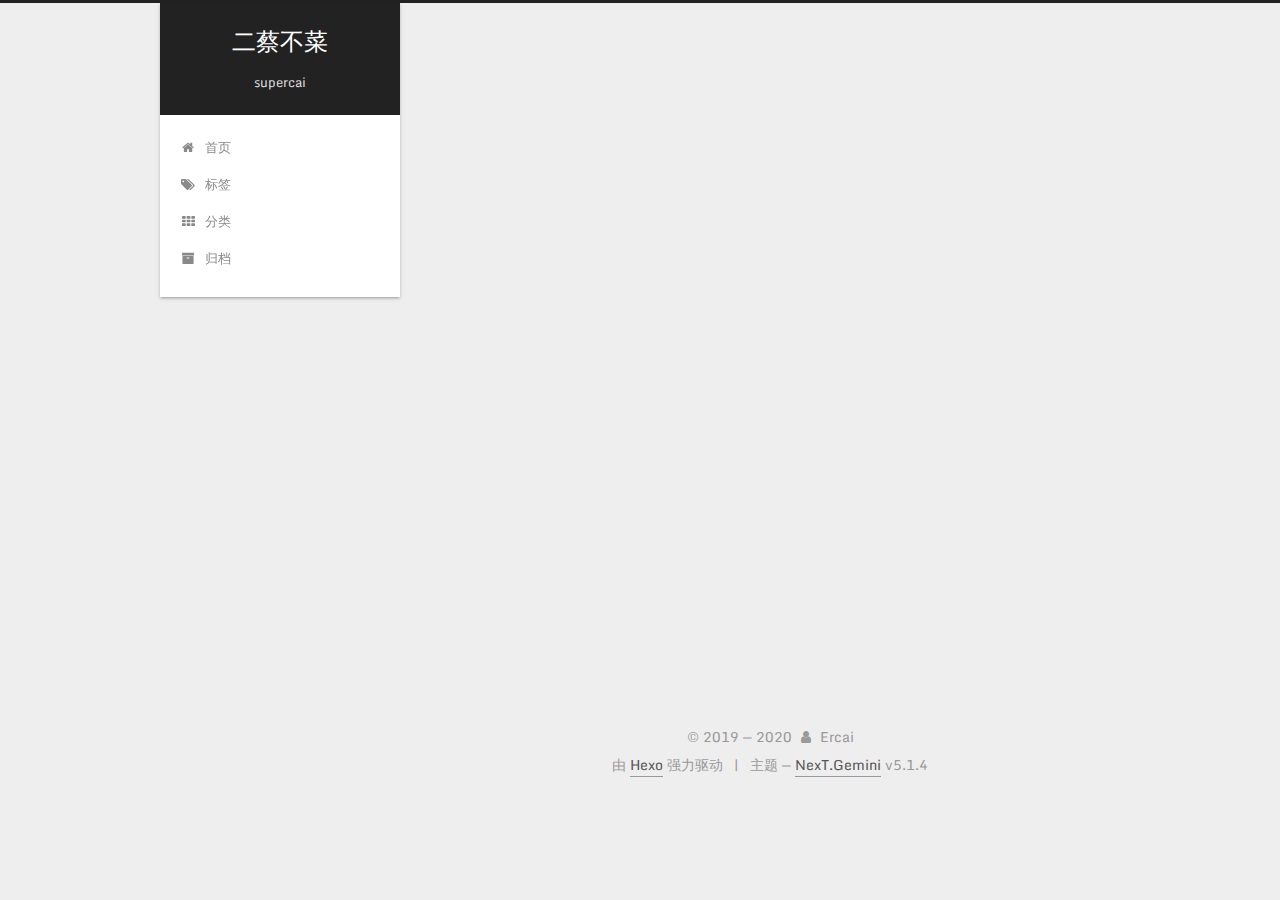
==== commit b7b0bf63: "Site updated: 2020-01-08 13:47:26" ====
--- a/archives/index.html
+++ b/archives/index.html
@@ -5,7 +5,7 @@
   
 
 
-<html class="theme-next muse use-motion" lang="zh-Hans">
+<html class="theme-next gemini use-motion" lang="zh-Hans">
 <head>
   <meta charset="UTF-8"/>
 <meta http-equiv="X-UA-Compatible" content="IE=edge" />
@@ -146,7 +146,7 @@
   var NexT = window.NexT || {};
   var CONFIG = {
     root: '/',
-    scheme: 'Muse',
+    scheme: 'Gemini',
     version: '5.1.4',
     sidebar: {"position":"left","display":"post","offset":12,"b2t":false,"scrollpercent":false,"onmobile":false},
     fancybox: true,
@@ -498,7 +498,7 @@
 
 
 
-  <div class="theme-info">主题 &mdash; <a class="theme-link" target="_blank" href="https://github.com/iissnan/hexo-theme-next">NexT.Muse</a> v5.1.4</div>
+  <div class="theme-info">主题 &mdash; <a class="theme-link" target="_blank" href="https://github.com/iissnan/hexo-theme-next">NexT.Gemini</a> v5.1.4</div>
 
 
 
@@ -598,6 +598,13 @@
   
   
 
+
+  <script type="text/javascript" src="/js/src/affix.js?v=5.1.4"></script>
+
+  <script type="text/javascript" src="/js/src/schemes/pisces.js?v=5.1.4"></script>
+
+
+
   
 
   
--- a/css/main.css
+++ b/css/main.css
@@ -189,7 +189,7 @@
   font-size: 14px;
   line-height: 2;
   color: #555;
-  background: #fff;
+  background: #eee;
 }
 @media (max-width: 767px) {
   body {
@@ -445,7 +445,7 @@
 .header-inner {
   margin: 0 auto;
   padding: 100px 0 70px;
-  width: 700px;
+  width: calc(100% - 252px);
 }
 @media (min-width: 1600px) {
   .container .header-inner {
@@ -457,7 +457,7 @@
 }
 .main-inner {
   margin: 0 auto;
-  width: 700px;
+  width: calc(100% - 252px);
 }
 @media (min-width: 1600px) {
   .container .main-inner {
@@ -474,7 +474,7 @@
 .footer-inner {
   box-sizing: border-box;
   margin: 20px auto;
-  width: 700px;
+  width: calc(100% - 252px);
 }
 @media (min-width: 1600px) {
   .container .footer-inner {
@@ -653,8 +653,8 @@
 @media (min-width: 992px) {
   .full-image.full-image.full-image.full-image {
     max-width: none;
-    width: 110%;
-    margin: 25px -5%;
+    width: 118%;
+    margin: 0 -9%;
   }
 }
 .blockquote-center,
@@ -940,11 +940,11 @@
   display: inline-block;
   padding: 0 20px;
   font-size: 14px;
-  color: #fff;
-  background: #222;
-  border: 2px solid #222;
+  color: #555;
+  background: #fff;
+  border: 2px solid #555;
   text-decoration: none;
-  border-radius: 0;
+  border-radius: 2px;
   transition-property: background-color;
   transition-duration: 0.2s;
   transition-timing-function: ease-in-out;
@@ -953,8 +953,8 @@
 }
 .btn:hover {
   border-color: #222;
-  color: #222;
-  background: #fff;
+  color: #fff;
+  background: #222;
 }
 .btn +.btn {
   margin: 0 0 8px 8px;
@@ -1066,7 +1066,7 @@
   width: 24px;
   background: #222;
   font-size: 12px;
-  opacity: 1;
+  opacity: 0.6;
   color: #fff;
   cursor: pointer;
   text-align: center;
@@ -1087,7 +1087,7 @@
   }
 }
 .back-to-top.back-to-top-on {
-  bottom: 19px;
+  bottom: 30px;
 }
 .header {
   background: transparent;
@@ -1136,7 +1136,7 @@
 .site-subtitle {
   margin-top: 10px;
   font-size: 13px;
-  color: #999;
+  color: #ddd;
 }
 .use-motion .brand {
   opacity: 0;
@@ -1209,7 +1209,8 @@
   transition-timing-function: ease-in-out;
   transition-delay: 0s;
 }
-.menu .menu-item a:hover {
+.menu .menu-item a:hover,
+.menu-item-active a {
   border-bottom-color: #222;
 }
 .menu .menu-item .fa {
@@ -1738,20 +1739,20 @@
   display: block;
   margin: 0 auto;
   padding: 2px;
-  max-width: 96px;
+  max-width: 120px;
   height: auto;
-  border: 2px solid #333;
+  border: 1px solid #eee;
 }
 .site-author-name {
-  margin: 5px 0 0;
+  margin: 0;
   text-align: center;
-  color: #f5f5f5;
-  font-weight: normal;
+  color: #222;
+  font-weight: 600;
 }
 .site-description {
-  margin-top: 5px;
+  margin-top: 0;
   text-align: center;
-  font-size: 14px;
+  font-size: 13px;
   color: #999;
 }
 .site-state {
@@ -1763,7 +1764,7 @@
 .site-state-item {
   display: inline-block;
   padding: 0 15px;
-  border-left: 1px solid #333;
+  border-left: 1px solid #eee;
 }
 .site-state-item:first-child {
   border-left: none;
@@ -1776,11 +1777,11 @@
   text-align: center;
   color: inherit;
   font-weight: 600;
-  font-size: 18px;
+  font-size: 16px;
 }
 .site-state-item-name {
   font-size: 13px;
-  color: inherit;
+  color: #999;
 }
 .feed-link {
   margin-top: 20px;
@@ -1822,7 +1823,7 @@
   width: 4px;
   height: 4px;
   border-radius: 50%;
-  background: #21ffbe;
+  background: #d0ffbf;
 }
 .links-of-blogroll {
   font-size: 13px;
@@ -1860,7 +1861,7 @@
   color: #555;
 }
 .sidebar-nav li:hover {
-  color: #f5f5f5;
+  color: #fc6423;
 }
 .page-post-detail .sidebar-nav-toc {
   padding: 0 5px;
@@ -1869,11 +1870,11 @@
   margin-left: 10px;
 }
 .sidebar-nav .sidebar-nav-active {
-  color: #87daff;
-  border-bottom-color: #87daff;
+  color: #fc6423;
+  border-bottom-color: #fc6423;
 }
 .sidebar-nav .sidebar-nav-active:hover {
-  color: #87daff;
+  color: #fc6423;
 }
 .sidebar-panel {
   display: none;
@@ -1906,12 +1907,12 @@
   transition-timing-function: ease-in-out;
   transition-delay: 0s;
   transition-property: all;
-  color: #999;
-  border-bottom-color: #555;
+  color: #666;
+  border-bottom-color: #ccc;
 }
 .post-toc ol a:hover {
-  color: #ccc;
-  border-bottom-color: #ccc;
+  color: #000;
+  border-bottom-color: #000;
 }
 .post-toc .nav-item {
   overflow: hidden;
@@ -1933,14 +1934,14 @@
   display: block;
 }
 .post-toc .nav .active > a {
-  color: #87daff;
-  border-bottom-color: #87daff;
+  color: #fc6423;
+  border-bottom-color: #fc6423;
 }
 .post-toc .nav .active-current > a {
-  color: #87daff;
+  color: #fc6423;
 }
 .post-toc .nav .active-current > a:hover {
-  color: #87daff;
+  color: #fc6423;
 }
 .footer {
   font-size: 14px;
@@ -2580,83 +2581,546 @@
   }
 }
 .page-post-detail .sidebar-toggle-line {
-  background: #87daff;
+  background: #fc6423;
 }
 .page-post-detail .comments {
   overflow: hidden;
 }
-@media (max-width: 767px) {
-  .header-inner,
-  .container .main-inner,
+.header {
+  position: relative;
+  margin: 0 auto;
+  width: 75%;
+}
+@media (min-width: 768px) and (max-width: 991px) {
+  .header {
+    width: auto;
+  }
+}
+@media (max-width: 767px) {
+  .header {
+    width: auto;
+  }
+}
+.header-inner {
+  position: absolute;
+  top: 0;
+  overflow: hidden;
+  padding: 0;
+  width: 240px;
+  background: #fff;
+  box-shadow: 0 2px 2px 0 rgba(0,0,0,0.12), 0 3px 1px -2px rgba(0,0,0,0.06), 0 1px 5px 0 rgba(0,0,0,0.12);
+  border-radius: initial;
+}
+@media (min-width: 1600px) {
+  .container .header-inner {
+    width: 240px;
+  }
+}
+@media (min-width: 768px) and (max-width: 991px) {
+  .header-inner {
+    position: relative;
+    width: auto;
+    border-radius: initial;
+  }
+}
+@media (max-width: 767px) {
+  .header-inner {
+    position: relative;
+    width: auto;
+    border-radius: initial;
+  }
+}
+.main:before,
+.main:after {
+  content: " ";
+  display: table;
+}
+.main:after {
+  clear: both;
+}
+@media (min-width: 768px) and (max-width: 991px) {
+  .main {
+    padding-bottom: 100px;
+  }
+}
+@media (max-width: 767px) {
+  .main {
+    padding-bottom: 100px;
+  }
+}
+.container .main-inner {
+  width: 75%;
+}
+@media (min-width: 768px) and (max-width: 991px) {
+  .container .main-inner {
+    width: auto;
+  }
+}
+@media (max-width: 767px) {
+  .container .main-inner {
+    width: auto;
+  }
+}
+.content-wrap {
+  float: right;
+  box-sizing: border-box;
+  padding: 40px;
+  width: calc(100% - 252px);
+  background: #fff;
+  min-height: 700px;
+  box-shadow: 0 2px 2px 0 rgba(0,0,0,0.12), 0 3px 1px -2px rgba(0,0,0,0.06), 0 1px 5px 0 rgba(0,0,0,0.12);
+  border-radius: initial;
+}
+@media (min-width: 768px) and (max-width: 991px) {
+  .content-wrap {
+    width: 100%;
+    padding: 20px;
+    border-radius: initial;
+  }
+}
+@media (max-width: 767px) {
+  .content-wrap {
+    width: 100%;
+    padding: 20px;
+    min-height: auto;
+    border-radius: initial;
+  }
+}
+.sidebar {
+  position: static;
+  float: left;
+  margin-top: 300px;
+  width: 240px;
+  background: #eee;
+  box-shadow: none;
+}
+@media (min-width: 768px) and (max-width: 991px) {
+  .sidebar {
+    display: none;
+  }
+}
+@media (max-width: 767px) {
+  .sidebar {
+    display: none;
+  }
+}
+.sidebar-toggle {
+  display: none;
+}
+.footer-inner {
+  width: 75%;
+  padding-left: 260px;
+}
+@media (min-width: 768px) and (max-width: 991px) {
   .footer-inner {
     width: auto;
-  }
-}
-embed {
-  display: block;
-  margin: 0px auto 25px auto;
-}
-.custom-logo .site-meta-headline {
-  text-align: center;
-}
-.custom-logo .brand {
+    padding-left: 0 !important;
+    padding-right: 0 !important;
+  }
+}
+@media (max-width: 767px) {
+  .footer-inner {
+    width: auto;
+    padding-left: 0 !important;
+    padding-right: 0 !important;
+  }
+}
+.sidebar-position-right .header-inner {
+  right: 0;
+}
+.sidebar-position-right .content-wrap {
+  float: left;
+}
+.sidebar-position-right .sidebar {
+  float: right;
+}
+.sidebar-position-right .footer-inner {
+  padding-left: 0;
+  padding-right: 260px;
+}
+.site-brand-wrapper {
+  position: relative;
+}
+.site-meta {
+  padding: 20px 0;
+  color: #fff;
+  background: #222;
+}
+@media (min-width: 768px) and (max-width: 991px) {
+  .site-meta {
+    box-shadow: 0 0 16px rgba(0,0,0,0.5);
+  }
+}
+@media (max-width: 767px) {
+  .site-meta {
+    box-shadow: 0 0 16px rgba(0,0,0,0.5);
+  }
+}
+.brand {
+  padding: 0;
   background: none;
 }
-.custom-logo .site-title {
-  margin: 10px auto 0;
-  font-size: 24px;
-  color: #222;
-}
-.custom-logo .site-title a {
-  border: none;
-}
-.custom-logo-image {
-  margin: 0 auto;
-  padding: 5px;
-  max-width: 150px;
-  background: #fff;
-}
-@media (max-width: 767px) {
-  .site-nav {
-    position: absolute;
-    left: 0;
-    top: 52px;
-    margin: 0;
-    width: 100%;
-    padding: 0;
-    background: #fff;
-    border-bottom: 1px solid #ddd;
-    z-index: 1030;
-  }
-}
-@media (max-width: 767px) {
-  .menu {
-    text-align: left;
-  }
-}
-@media (max-width: 767px) {
-  .menu .menu-item {
-    display: block;
-    margin: 0 10px;
-    vertical-align: top;
-  }
-}
-@media (max-width: 767px) {
-  .menu .menu-item br {
-    display: none;
-  }
-}
-@media (max-width: 767px) {
-  .menu .menu-item a {
-    padding: 5px 10px;
-  }
-}
-.menu .menu-item .fa {
-  margin-right: 0;
+.brand:hover {
+  color: #fff;
+}
+.site-subtitle {
+  margin: 10px 10px 0;
+  font-weight: initial;
 }
 .site-search form {
   display: none;
 }
+.site-nav {
+  border-top: none;
+}
+@media (min-width: 768px) and (max-width: 991px) {
+  .site-nav {
+    display: none !important;
+  }
+}
+@media (min-width: 768px) and (max-width: 991px) {
+  .site-nav-on {
+    display: block !important;
+  }
+}
+.menu .menu-item {
+  display: block;
+  margin: 0;
+}
+.menu .menu-item a {
+  position: relative;
+  box-sizing: border-box;
+  padding: 5px 20px;
+  text-align: left;
+  line-height: inherit;
+  transition-property: background-color;
+  transition-duration: 0.2s;
+  transition-timing-function: ease-in-out;
+  transition-delay: 0s;
+}
+.menu .menu-item a:hover,
+.menu-item-active a {
+  background: #f9f9f9;
+  border-bottom-color: #fff;
+}
+.menu .menu-item br {
+  display: none;
+}
+.menu-item-active a:after {
+  content: " ";
+  position: absolute;
+  top: 50%;
+  margin-top: -3px;
+  right: 15px;
+  width: 6px;
+  height: 6px;
+  border-radius: 50%;
+  background-color: #bbb;
+}
+.btn-bar {
+  background-color: #fff;
+}
+.site-nav-toggle {
+  left: 20px;
+  top: 50%;
+  -webkit-transform: translateY(-50%);
+  -webkit-transform: translateY(-50%);
+  -moz-transform: translateY(-50%);
+  -ms-transform: translateY(-50%);
+  -o-transform: translateY(-50%);
+  transform: translateY(-50%);
+}
+@media (min-width: 768px) and (max-width: 991px) {
+  .site-nav-toggle {
+    display: block;
+  }
+}
+.use-motion .sidebar .motion-element {
+  opacity: 1;
+}
+.sidebar {
+  margin-left: -100%;
+  right: auto;
+  bottom: auto;
+  -webkit-transform: none;
+}
+.sidebar-inner {
+  box-sizing: border-box;
+  width: 240px;
+  color: #555;
+  background: #fff;
+  box-shadow: 0 2px 2px 0 rgba(0,0,0,0.12), 0 3px 1px -2px rgba(0,0,0,0.06), 0 1px 5px 0 rgba(0,0,0,0.12), 0 -1px 0.5px 0 rgba(0,0,0,0.09);
+  border-radius: initial;
+  opacity: 0;
+}
+.sidebar-inner.affix {
+  position: fixed;
+  top: 12px;
+}
+.sidebar-inner.affix-bottom {
+  position: absolute;
+}
+.site-overview {
+  text-align: left;
+}
+.site-author:before,
+.site-author:after {
+  content: " ";
+  display: table;
+}
+.site-author:after {
+  clear: both;
+}
+.sidebar a {
+  color: #555;
+}
+.sidebar a:hover {
+  color: #222;
+}
+.site-state-item {
+  padding: 0 10px;
+}
+.links-of-author-item a:before {
+  display: none;
+}
+.links-of-author-item a {
+  border-bottom: none;
+  text-decoration: underline;
+}
+.feed-link {
+  border-top: 1px dotted #ccc;
+  border-bottom: 1px dotted #ccc;
+  text-align: center;
+}
+.feed-link a {
+  display: block;
+  color: #fc6423;
+  border: none;
+}
+.feed-link a:hover {
+  background: none;
+  color: #e34603;
+}
+.feed-link a:hover i {
+  color: #e34603;
+}
+.links-of-author {
+  display: flex;
+  flex-wrap: wrap;
+  justify-content: center;
+}
+.links-of-author-item {
+  margin: 5px 0 0;
+}
+.links-of-author-item a {
+  max-width: 216px;
+  box-sizing: border-box;
+  display: inline-block;
+  margin-right: 0;
+  margin-bottom: 0;
+  padding: 0 5px;
+  overflow: hidden;
+  white-space: nowrap;
+  text-overflow: ellipsis;
+  transition-duration: 0.2s;
+  transition-timing-function: ease-in-out;
+  transition-delay: 0s;
+}
+.links-of-author-item a {
+  display: block;
+  text-decoration: none;
+}
+.links-of-author-item a:hover {
+  border-radius: 4px;
+  background: #eee;
+}
+.links-of-author-item .fa {
+  margin-right: 2px;
+  font-size: 16px;
+}
+.links-of-author-item .fa-globe {
+  font-size: 15px;
+}
+.links-of-blogroll {
+  text-align: center;
+  margin-top: 20px;
+  padding: 3px 0 0;
+  border-top: 1px dotted #ccc;
+}
+.links-of-blogroll-title {
+  margin-top: 0;
+}
+.links-of-blogroll-item {
+  padding: 0;
+}
+.links-of-blogroll-inline:before,
+.links-of-blogroll-inline:after {
+  content: " ";
+  display: table;
+}
+.links-of-blogroll-inline:after {
+  clear: both;
+}
 .links-of-blogroll-inline .links-of-blogroll-item {
-  display: inline-block;
-}
+  margin: 5px 0 0;
+  display: inline-block;
+}
+.links-of-blogroll-inline .links-of-blogroll-item a {
+  max-width: 216px;
+  box-sizing: border-box;
+  display: inline-block;
+  margin-right: 0;
+  margin-bottom: 0;
+  padding: 0 5px;
+  overflow: hidden;
+  white-space: nowrap;
+  text-overflow: ellipsis;
+  transition-duration: 0.2s;
+  transition-timing-function: ease-in-out;
+  transition-delay: 0s;
+}
+.content-wrap {
+  padding: initial;
+  background: initial;
+  box-shadow: initial;
+  border-radius: initial;
+}
+.post-block {
+  padding: 40px;
+  background: #fff;
+  box-shadow: 0 2px 2px 0 rgba(0,0,0,0.12), 0 3px 1px -2px rgba(0,0,0,0.06), 0 1px 5px 0 rgba(0,0,0,0.12);
+  border-radius: initial;
+}
+#posts > article + article .post-block {
+  margin-top: 12px;
+  box-shadow: 0 2px 2px 0 rgba(0,0,0,0.12), 0 3px 1px -2px rgba(0,0,0,0.06), 0 1px 5px 0 rgba(0,0,0,0.12), 0 -1px 0.5px 0 rgba(0,0,0,0.09);
+  border-radius: initial;
+}
+.comments {
+  padding: 40px;
+  margin: initial;
+  margin-top: 12px;
+  background: #fff;
+  box-shadow: 0 2px 2px 0 rgba(0,0,0,0.12), 0 3px 1px -2px rgba(0,0,0,0.06), 0 1px 5px 0 rgba(0,0,0,0.12), 0 -1px 0.5px 0 rgba(0,0,0,0.09);
+  border-radius: initial;
+}
+.posts-expand {
+  padding-top: initial;
+}
+.post-nav-divider {
+  width: 4%;
+}
+.post-nav-item {
+  width: 48%;
+}
+.post-eof,
+.post-spread {
+  display: none !important;
+}
+.pagination {
+  margin: 12px 0 0;
+  border-top: initial;
+  background: #fff;
+  box-shadow: 0 2px 2px 0 rgba(0,0,0,0.12), 0 3px 1px -2px rgba(0,0,0,0.06), 0 1px 5px 0 rgba(0,0,0,0.12), 0 -1px 0.5px 0 rgba(0,0,0,0.09);
+  border-radius: initial;
+  padding: 10px 0 10px;
+}
+.pagination .prev,
+.pagination .next,
+.pagination .page-number {
+  margin-bottom: initial;
+  top: initial;
+}
+.main {
+  padding-bottom: initial;
+}
+.footer {
+  bottom: auto;
+}
+.post-header h1,
+.post-header h2 {
+  margin: initial;
+}
+.posts-expand .post-title-link {
+  line-height: inherit;
+}
+.posts-expand .post-title {
+  font-size: 1.7em;
+}
+.post-body h1 {
+  font-size: 1.6em;
+  border-bottom: 1px solid #eee;
+}
+.post-body h2 {
+  font-size: 1.45em;
+  border-bottom: 1px solid #eee;
+}
+.post-body h3 {
+  font-size: 1.3em;
+  border-bottom: 1px dotted #eee;
+}
+.post-body h4 {
+  font-size: 1.2em;
+}
+.post-body h5 {
+  font-size: 1.07em;
+}
+.post-body h6 {
+  font-size: 1.03em;
+}
+@media (min-width: 768px) and (max-width: 991px) {
+  .content-wrap {
+    padding: 10px;
+  }
+  .posts-expand {
+    margin: initial;
+  }
+  .posts-expand .post-button {
+    margin-top: 20px;
+  }
+  .post-block {
+    padding: 20px;
+    box-shadow: 0 2px 2px 0 rgba(0,0,0,0.12), 0 3px 1px -2px rgba(0,0,0,0.06), 0 1px 5px 0 rgba(0,0,0,0.12), 0 -1px 0.5px 0 rgba(0,0,0,0.09);
+    border-radius: initial;
+  }
+  #posts > article + article .post-block {
+    margin-top: 10px;
+  }
+  .comments {
+    margin-top: 10px;
+    padding: 10px 20px;
+  }
+  .pagination {
+    margin: 10px 0 0;
+  }
+}
+@media (max-width: 767px) {
+  .content-wrap {
+    padding: 8px;
+  }
+  .posts-expand {
+    margin: initial;
+  }
+  .posts-expand .post-button {
+    margin-top: 12px;
+  }
+  .posts-expand img {
+    padding: initial !important;
+  }
+  .post-block {
+    padding: 12px;
+    min-height: auto;
+    box-shadow: 0 2px 2px 0 rgba(0,0,0,0.12), 0 3px 1px -2px rgba(0,0,0,0.06), 0 1px 5px 0 rgba(0,0,0,0.12), 0 -1px 0.5px 0 rgba(0,0,0,0.09);
+    border-radius: initial;
+  }
+  #posts > article + article .post-block {
+    margin-top: 8px;
+  }
+  .comments {
+    margin-top: 8px;
+    padding: 0 12px;
+  }
+  .pagination {
+    margin: 8px 0 0;
+  }
+}
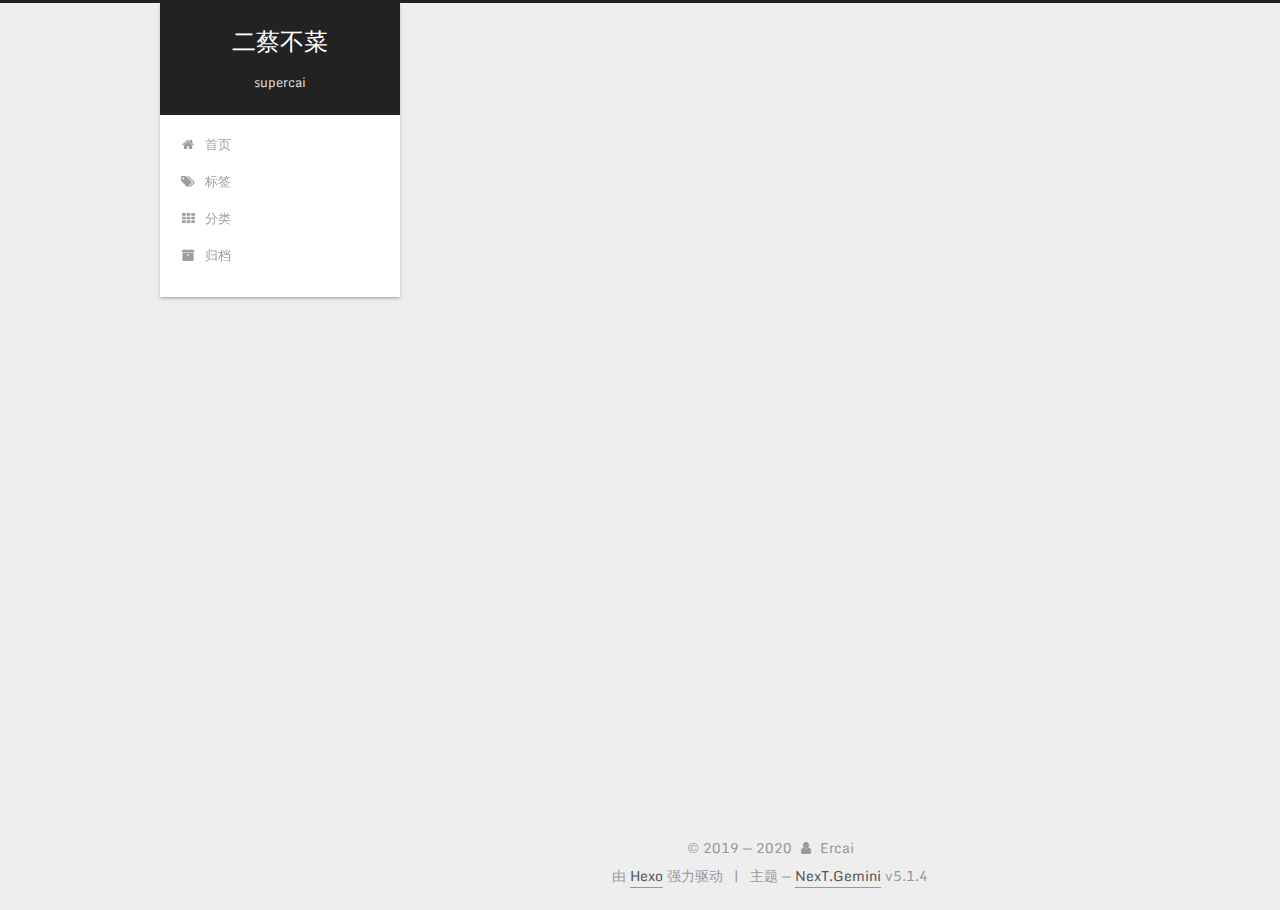
==== commit 7d42448b: "Site updated: 2020-01-08 14:18:59" ====
--- a/archives/index.html
+++ b/archives/index.html
@@ -387,6 +387,10 @@
         <div class="site-overview">
           <div class="site-author motion-element" itemprop="author" itemscope itemtype="http://schema.org/Person">
             
+              <img class="site-author-image" itemprop="image"
+                src="/images/avatar.gif"
+                alt="Ercai" />
+            
               <p class="site-author-name" itemprop="name">Ercai</p>
               <p class="site-description motion-element" itemprop="description">爱折腾的码工，欢迎关注</p>
           </div>
--- a/css/main.css
+++ b/css/main.css
@@ -1823,7 +1823,7 @@
   width: 4px;
   height: 4px;
   border-radius: 50%;
-  background: #d0ffbf;
+  background: #a12498;
 }
 .links-of-blogroll {
   font-size: 13px;
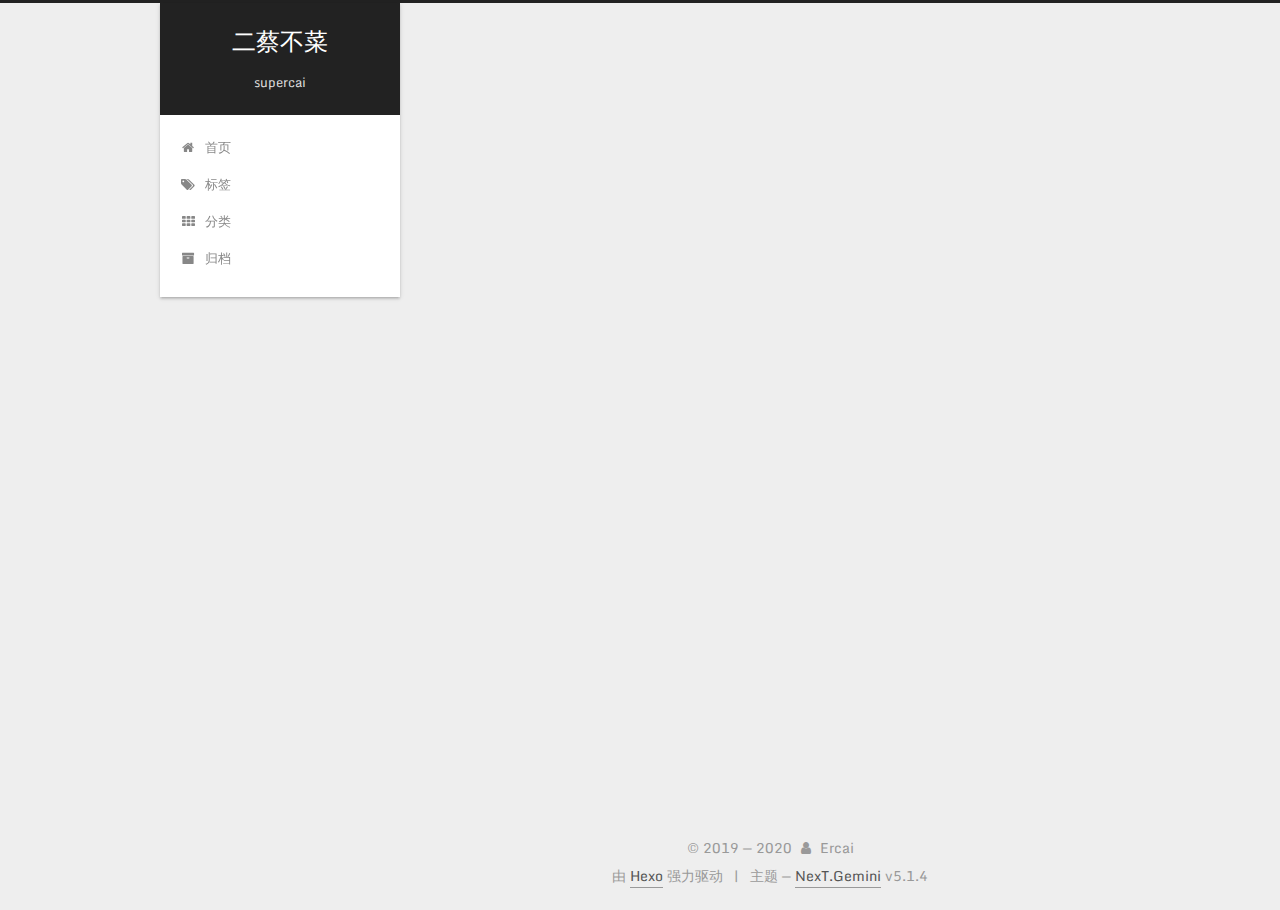
==== commit 677e9ccc: "Site updated: 2020-01-08 14:47:35" ====
--- a/archives/index.html
+++ b/archives/index.html
@@ -300,7 +300,7 @@
         
           
         
-        嗯..! 目前共计 1 篇日志。 继续努力。
+        嗯..! 目前共计 2 篇日志。 继续努力。
       </span>
 
       
@@ -314,6 +314,43 @@
           <div class="collection-title">
             <h1 class="archive-year" id="archive-year-2020">2020</h1>
           </div>
+        
+        
+
+        
+
+  <article class="post post-type-normal" itemscope itemtype="http://schema.org/Article">
+    <header class="post-header">
+
+      <h2 class="post-title">
+        
+            <a class="post-title-link" href="/2020/01/08/%E6%88%91%E7%9A%84%E7%AC%AC%E4%B8%80%E7%AF%87%E5%8D%9A%E6%96%87/" itemprop="url">
+              
+                <span itemprop="name">我的第一篇博文</span>
+              
+            </a>
+        
+      </h2>
+
+      <div class="post-meta">
+        <time class="post-time" itemprop="dateCreated"
+              datetime="2020-01-08T14:39:02+08:00"
+              content="2020-01-08" >
+          01-08
+        </time>
+      </div>
+
+    </header>
+  </article>
+
+
+
+      
+
+        
+        
+        
+
         
         
 
@@ -402,14 +439,32 @@
               
                 <a href="/archives/%20%7C%7C%20archive">
               
-                  <span class="site-state-item-count">1</span>
+                  <span class="site-state-item-count">2</span>
                   <span class="site-state-item-name">日志</span>
                 </a>
               </div>
             
 
             
-
+              
+              
+              <div class="site-state-item site-state-categories">
+                <a href="/categories/index.html">
+                  <span class="site-state-item-count">1</span>
+                  <span class="site-state-item-name">分类</span>
+                </a>
+              </div>
+            
+
+            
+              
+              
+              <div class="site-state-item site-state-tags">
+                <a href="/tags/index.html">
+                  <span class="site-state-item-count">2</span>
+                  <span class="site-state-item-name">标签</span>
+                </a>
+              </div>
             
 
           </nav>
--- a/css/main.css
+++ b/css/main.css
@@ -1823,7 +1823,7 @@
   width: 4px;
   height: 4px;
   border-radius: 50%;
-  background: #a12498;
+  background: #182449;
 }
 .links-of-blogroll {
   font-size: 13px;
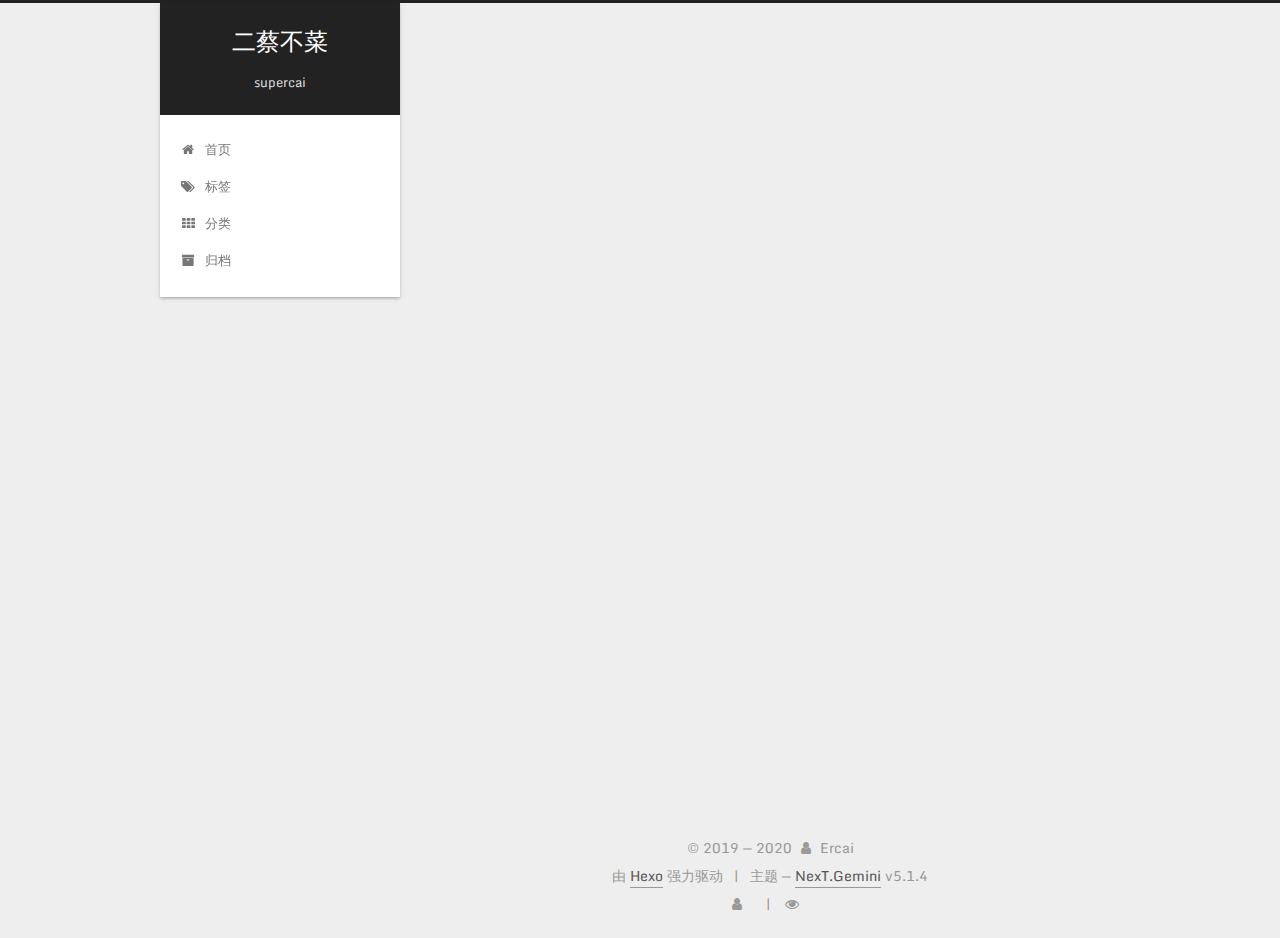
==== commit 90c2196b: "Site updated: 2020-01-08 15:29:23" ====
--- a/archives/index.html
+++ b/archives/index.html
@@ -563,6 +563,26 @@
 
 
         
+<div class="busuanzi-count">
+  <script async src="https://dn-lbstatics.qbox.me/busuanzi/2.3/busuanzi.pure.mini.js"></script>
+
+  
+    <span class="site-uv">
+      <i class="fa fa-user"></i>
+      <span class="busuanzi-value" id="busuanzi_value_site_uv"></span>
+      
+    </span>
+  
+
+  
+    <span class="site-pv">
+      <i class="fa fa-eye"></i>
+      <span class="busuanzi-value" id="busuanzi_value_site_pv"></span>
+      
+    </span>
+  
+</div>
+
 
 
 
--- a/css/main.css
+++ b/css/main.css
@@ -1823,7 +1823,7 @@
   width: 4px;
   height: 4px;
   border-radius: 50%;
-  background: #182449;
+  background: #936601;
 }
 .links-of-blogroll {
   font-size: 13px;
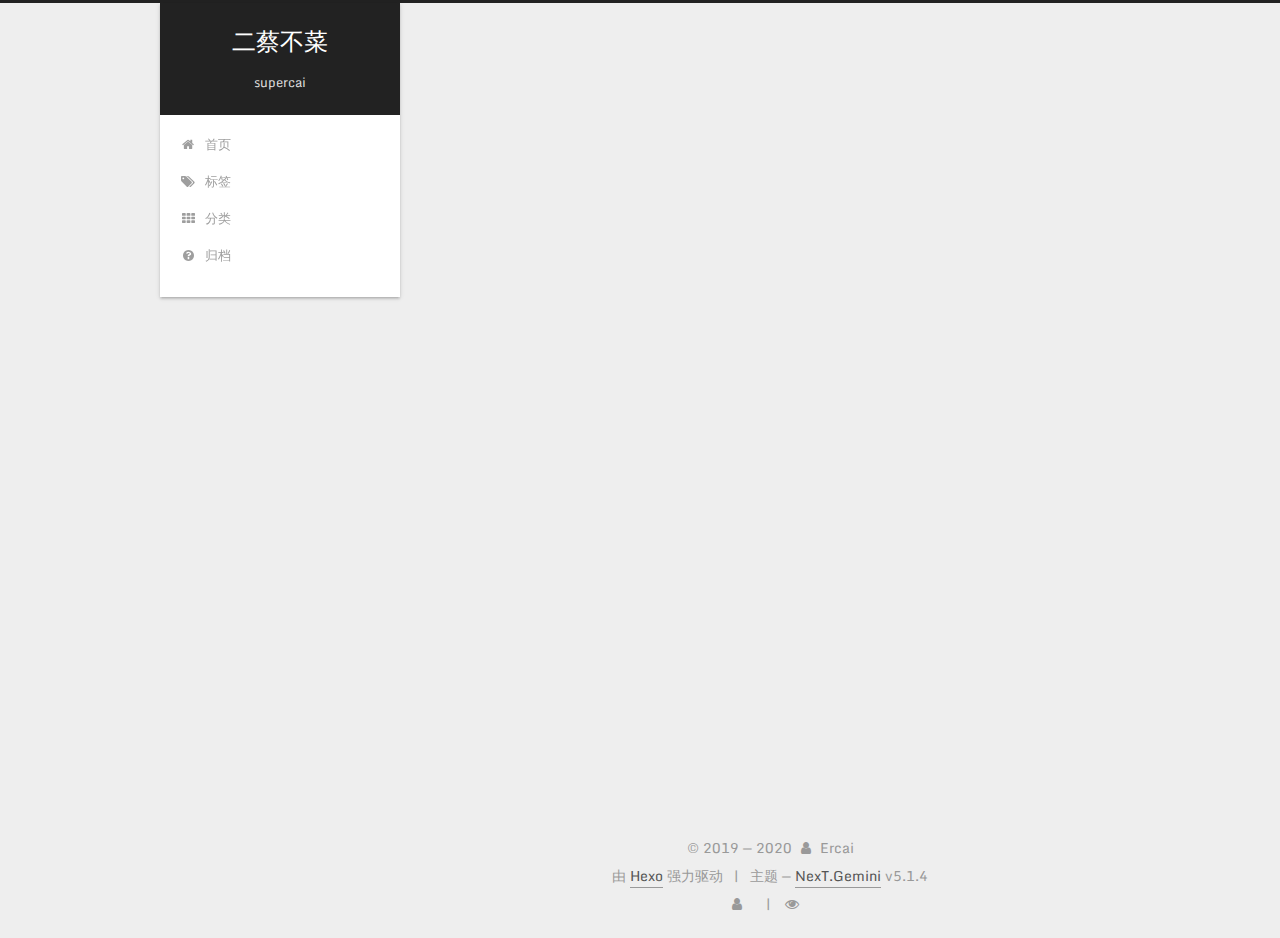
==== commit fb2e1e3e: "Site updated: 2020-01-08 15:46:31" ====
--- a/archives/index.html
+++ b/archives/index.html
@@ -260,9 +260,9 @@
       
         
         <li class="menu-item menu-item-archives">
-          <a href="/archives/%20" rel="section">
-            
-              <i class="menu-item-icon fa fa-fw fa-archive"></i> <br />
+          <a href="/archives/" rel="section">
+            
+              <i class="menu-item-icon fa fa-fw fa-question-circle"></i> <br />
             
             归档
           </a>
@@ -437,7 +437,7 @@
             
               <div class="site-state-item site-state-posts">
               
-                <a href="/archives/%20%7C%7C%20archive">
+                <a href="/archives/">
               
                   <span class="site-state-item-count">2</span>
                   <span class="site-state-item-name">日志</span>
--- a/css/main.css
+++ b/css/main.css
@@ -1823,7 +1823,7 @@
   width: 4px;
   height: 4px;
   border-radius: 50%;
-  background: #936601;
+  background: #8e7357;
 }
 .links-of-blogroll {
   font-size: 13px;
